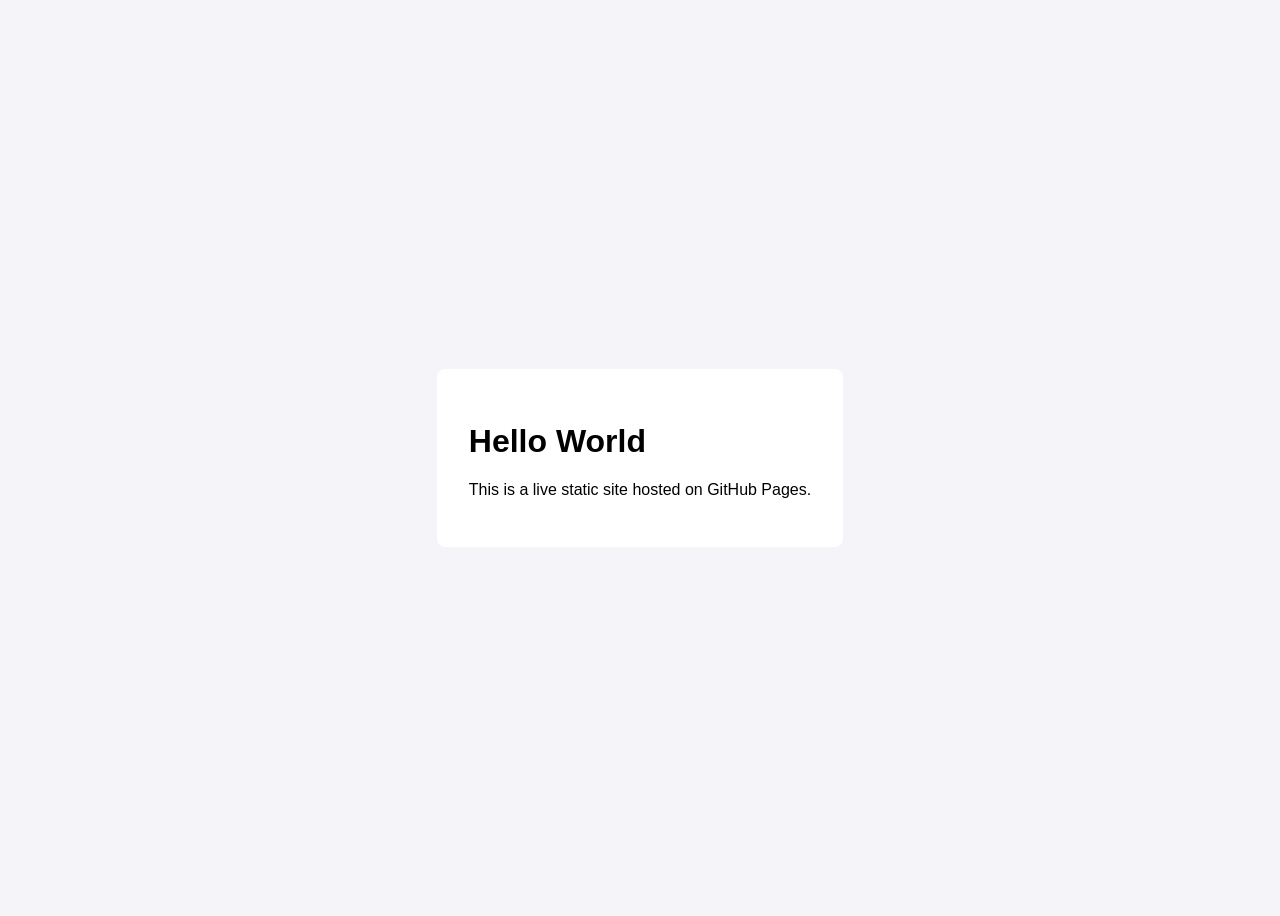
==== index.html @ 9f0b7805 "Add initial HTML structure for personal project" ====
<!DOCTYPE html>
<html>
<head>
    <title>Personal Project Space</title>
    <style>
        body { font-family: sans-serif; display: flex; justify-content: center; align-items: center; height: 100vh; background: #f4f4f9; }
        .card { background: white; padding: 2rem; border-radius: 8px; shadow: 0 4px 6px rgba(0,0,0,0.1); }
    </style>
</head>
<body>
    <div class="card">
        <h1>Hello World</h1>
        <p>This is a live static site hosted on GitHub Pages.</p>
    </div>
</body>
</html>
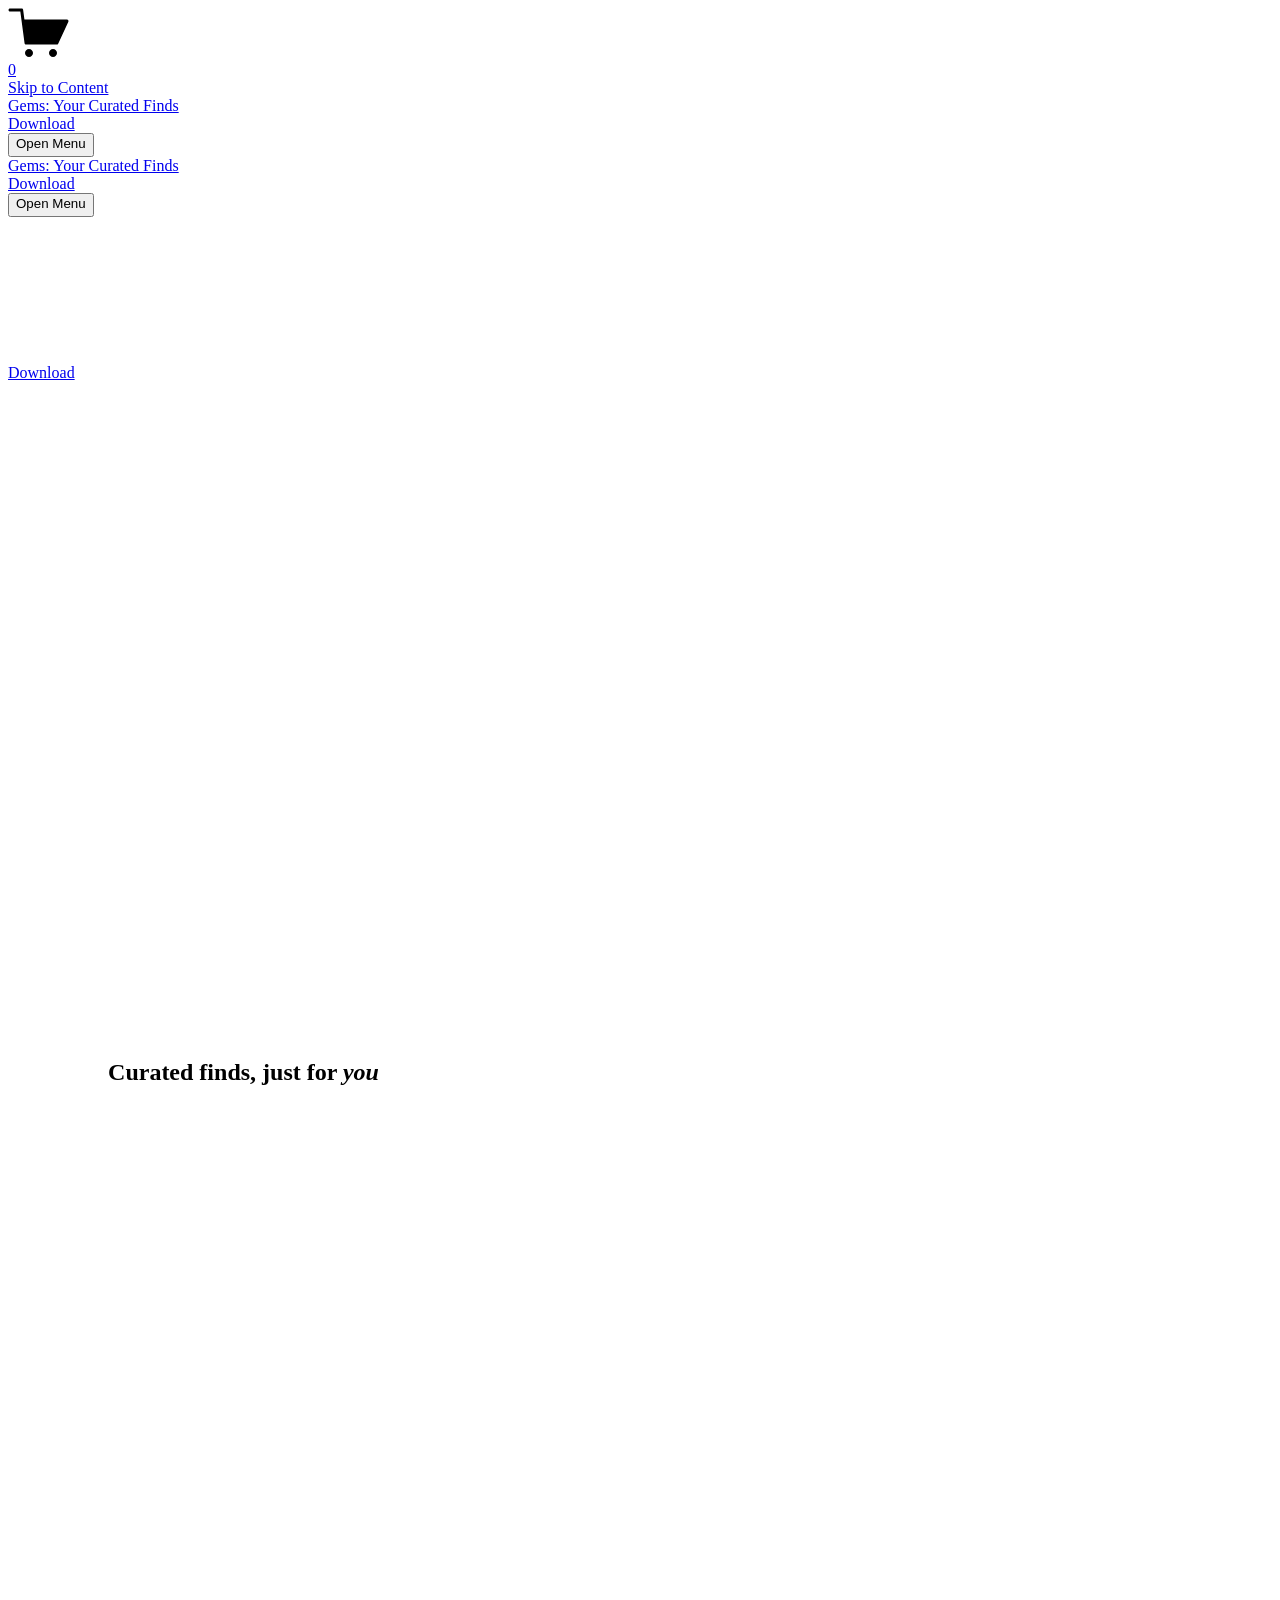
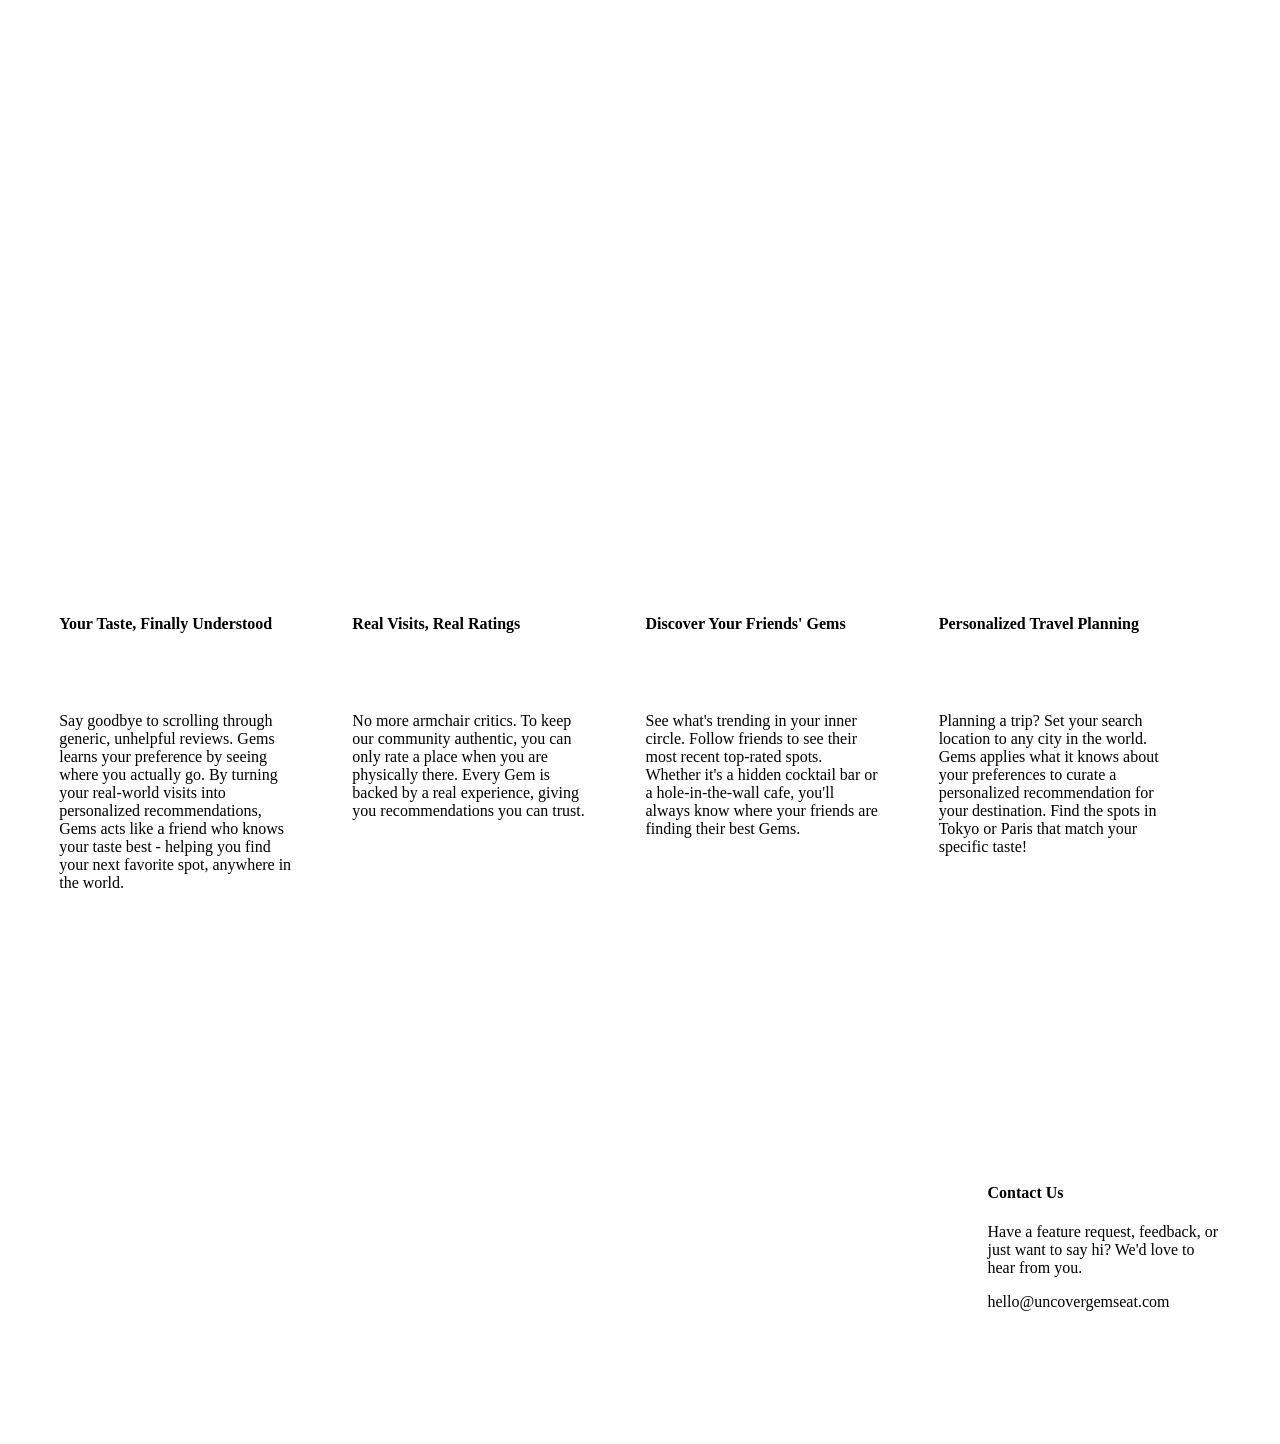
==== commit be5a72af: "Rename Gems_ Your Curated Finds.html to index.html" ====
--- a/index.html
+++ b/index.html
@@ -1,16 +1,2685 @@
 <!DOCTYPE html>
-<html>
-<head>
-    <title>Personal Project Space</title>
+<!-- saved from url=(0014)about:internet -->
+<html xmlns:og="http://opengraphprotocol.org/schema/" xmlns:fb="http://www.facebook.com/2008/fbml" lang="en-US" class="yui3-js-enabled js flexbox canvas canvastext webgl no-touch hashchange history draganddrop rgba hsla multiplebgs backgroundsize borderimage borderradius boxshadow textshadow opacity cssanimations csscolumns cssgradients cssreflections csstransforms no-csstransforms3d csstransitions video audio svg inlinesvg svgclippaths" style="scroll-behavior: smooth;"><head><meta http-equiv="Content-Type" content="text/html; charset=UTF-8">
+    <meta http-equiv="X-UA-Compatible" content="IE=edge,chrome=1">
+    <meta name="viewport" content="width=device-width, initial-scale=1">
+    <!-- This is Squarespace. --><!-- viola-cylinder-gfab -->
+<!--<base href="">--><base href=".">
+
+<title>Gems: Your Curated Finds</title>
+<meta http-equiv="Accept-CH" content="Sec-CH-UA-Platform-Version, Sec-CH-UA-Model"><link rel="icon" type="image/x-icon" href="https://assets.squarespace.com/universal/default-favicon.ico">
+<link rel="canonical" href="https://www.uncovergemseat.com/">
+<meta property="og:site_name" content="Gems: Your Curated Finds">
+<meta property="og:title" content="Gems: Your Curated Finds">
+<meta property="og:url" content="https://www.uncovergemseat.com">
+<meta property="og:type" content="website">
+<meta itemprop="name" content="Gems: Your Curated Finds">
+<meta itemprop="url" content="https://www.uncovergemseat.com">
+<meta name="twitter:title" content="Gems: Your Curated Finds">
+<meta name="twitter:url" content="https://www.uncovergemseat.com">
+<meta name="twitter:card" content="summary">
+<meta name="description" content="">
+<link rel="preconnect" href="https://images.squarespace-cdn.com/">
+<script type="text/javascript" crossorigin="anonymous" defer="true" nomodule="nomodule" src="./Gems_ Your Curated Finds_files/legacy.js"></script>
+<script type="text/javascript" crossorigin="anonymous" defer="true" src="./Gems_ Your Curated Finds_files/modern.js"></script>
+<script data-name="static-context">Static = window.Static || {}; Static.SQUARESPACE_CONTEXT = {"betaFeatureFlags":["override_block_styles","scripts_defer","i18n_beta_website_locales","new_stacked_index","marketing_automations","member_areas_feature","campaigns_discount_section_in_automations","campaigns_merch_state","enable_modernized_pdp_m3_fluid","campaigns_thumbnail_layout","nested_categories","supports_versioned_template_assets","campaigns_discount_section_in_blasts","enable_form_submission_trigger","campaigns_import_discounts","campaigns_table_v2","contacts_and_campaigns_redesign","modernized-pdp-m2-enabled","marketing_landing_page","enable_modernized_pdp_m3_layout_ux","campaigns_new_image_layout_picker"],"facebookAppId":"314192535267336","facebookApiVersion":"v6.0","rollups":{"squarespace-announcement-bar":{"js":"//assets.squarespace.com/universal/scripts-compressed/announcement-bar-7d23b797b928ad79-min.en-US.js"},"squarespace-audio-player":{"css":"//assets.squarespace.com/universal/styles-compressed/audio-player-b05f5197a871c566-min.en-US.css","js":"//assets.squarespace.com/universal/scripts-compressed/audio-player-c60bb2be73b38499-min.en-US.js"},"squarespace-blog-collection-list":{"css":"//assets.squarespace.com/universal/styles-compressed/blog-collection-list-b4046463b72f34e2-min.en-US.css","js":"//assets.squarespace.com/universal/scripts-compressed/blog-collection-list-15fe8e2040ce7dfd-min.en-US.js"},"squarespace-calendar-block-renderer":{"css":"//assets.squarespace.com/universal/styles-compressed/calendar-block-renderer-c3fef2a497c8e56b-min.en-US.css","js":"//assets.squarespace.com/universal/scripts-compressed/calendar-block-renderer-7a7aa8ffdf04fbd6-min.en-US.js"},"squarespace-chartjs-helpers":{"css":"//assets.squarespace.com/universal/styles-compressed/chartjs-helpers-96b256171ee039c1-min.en-US.css","js":"//assets.squarespace.com/universal/scripts-compressed/chartjs-helpers-c8071a4b9e053ae8-min.en-US.js"},"squarespace-comments":{"css":"//assets.squarespace.com/universal/styles-compressed/comments-b49401c177b09d3a-min.en-US.css","js":"//assets.squarespace.com/universal/scripts-compressed/comments-bddefb890ea5dcc1-min.en-US.js"},"squarespace-custom-css-popup":{"css":"//assets.squarespace.com/universal/styles-compressed/custom-css-popup-1a480b1e385012d9-min.en-US.css","js":"//assets.squarespace.com/universal/scripts-compressed/custom-css-popup-8f03f5a99f0d2485-min.en-US.js"},"squarespace-dialog":{"css":"//assets.squarespace.com/universal/styles-compressed/dialog-86aacd645d83874c-min.en-US.css","js":"//assets.squarespace.com/universal/scripts-compressed/dialog-43af232b5b9f10e8-min.en-US.js"},"squarespace-events-collection":{"css":"//assets.squarespace.com/universal/styles-compressed/events-collection-c3fef2a497c8e56b-min.en-US.css","js":"//assets.squarespace.com/universal/scripts-compressed/events-collection-08c340e60b427cf7-min.en-US.js"},"squarespace-form-rendering-utils":{"js":"//assets.squarespace.com/universal/scripts-compressed/form-rendering-utils-ce344b8e4f2d2aad-min.en-US.js"},"squarespace-forms":{"css":"//assets.squarespace.com/universal/styles-compressed/forms-0afd3c6ac30bbab1-min.en-US.css","js":"//assets.squarespace.com/universal/scripts-compressed/forms-a9900fac37551bbd-min.en-US.js"},"squarespace-gallery-collection-list":{"css":"//assets.squarespace.com/universal/styles-compressed/gallery-collection-list-b4046463b72f34e2-min.en-US.css","js":"//assets.squarespace.com/universal/scripts-compressed/gallery-collection-list-8b143e186ac2fb87-min.en-US.js"},"squarespace-image-zoom":{"css":"//assets.squarespace.com/universal/styles-compressed/image-zoom-b4046463b72f34e2-min.en-US.css","js":"//assets.squarespace.com/universal/scripts-compressed/image-zoom-8cdcb4f2aa4cc393-min.en-US.js"},"squarespace-pinterest":{"css":"//assets.squarespace.com/universal/styles-compressed/pinterest-b4046463b72f34e2-min.en-US.css","js":"//assets.squarespace.com/universal/scripts-compressed/pinterest-ef1ddf1938bbe1ec-min.en-US.js"},"squarespace-popup-overlay":{"css":"//assets.squarespace.com/universal/styles-compressed/popup-overlay-b742b752f5880972-min.en-US.css","js":"//assets.squarespace.com/universal/scripts-compressed/popup-overlay-36ec2f78af4a09de-min.en-US.js"},"squarespace-product-quick-view":{"css":"//assets.squarespace.com/universal/styles-compressed/product-quick-view-0afd3c6ac30bbab1-min.en-US.css","js":"//assets.squarespace.com/universal/scripts-compressed/product-quick-view-570abf235f2fb02f-min.en-US.js"},"squarespace-products-collection-item-v2":{"css":"//assets.squarespace.com/universal/styles-compressed/products-collection-item-v2-b4046463b72f34e2-min.en-US.css","js":"//assets.squarespace.com/universal/scripts-compressed/products-collection-item-v2-cde985e705f7f8f3-min.en-US.js"},"squarespace-products-collection-list-v2":{"css":"//assets.squarespace.com/universal/styles-compressed/products-collection-list-v2-b4046463b72f34e2-min.en-US.css","js":"//assets.squarespace.com/universal/scripts-compressed/products-collection-list-v2-3ad779aab89e1fdd-min.en-US.js"},"squarespace-search-page":{"css":"//assets.squarespace.com/universal/styles-compressed/search-page-90a67fc09b9b32c6-min.en-US.css","js":"//assets.squarespace.com/universal/scripts-compressed/search-page-e7552dee9c46a35f-min.en-US.js"},"squarespace-search-preview":{"js":"//assets.squarespace.com/universal/scripts-compressed/search-preview-652967ae9419c5e6-min.en-US.js"},"squarespace-simple-liking":{"css":"//assets.squarespace.com/universal/styles-compressed/simple-liking-701bf8bbc05ec6aa-min.en-US.css","js":"//assets.squarespace.com/universal/scripts-compressed/simple-liking-920708d91ca1d6da-min.en-US.js"},"squarespace-social-buttons":{"css":"//assets.squarespace.com/universal/styles-compressed/social-buttons-95032e5fa98e47a5-min.en-US.css","js":"//assets.squarespace.com/universal/scripts-compressed/social-buttons-1cde5dc3ac3f3630-min.en-US.js"},"squarespace-tourdates":{"css":"//assets.squarespace.com/universal/styles-compressed/tourdates-b4046463b72f34e2-min.en-US.css","js":"//assets.squarespace.com/universal/scripts-compressed/tourdates-fe17d9f37d1b39bd-min.en-US.js"},"squarespace-website-overlays-manager":{"css":"//assets.squarespace.com/universal/styles-compressed/website-overlays-manager-07ea5a4e004e6710-min.en-US.css","js":"//assets.squarespace.com/universal/scripts-compressed/website-overlays-manager-630f95445a578b38-min.en-US.js"}},"pageType":2,"website":{"id":"69f50d1824ce00499af1d513","identifier":"viola-cylinder-gfab","websiteType":1,"contentModifiedOn":1777667902451,"cloneable":false,"hasBeenCloneable":false,"siteStatus":{},"language":"en-US","translationLocale":"en-US","formattingLocale":"en-US","timeZone":"America/Los_Angeles","machineTimeZoneOffset":-25200000,"timeZoneOffset":-25200000,"timeZoneAbbr":"PDT","siteTitle":"Gems: Your Curated Finds","fullSiteTitle":"Gems: Your Curated Finds","siteDescription":"","mobileLogoImageId":"69f50ed830530a5734600e39","shareButtonOptions":{"8":true,"6":true,"3":true,"2":true,"7":true,"4":true,"1":true},"mobileLogoImageUrl":"//images.squarespace-cdn.com/content/v1/69f50d1824ce00499af1d513/22fb3a89-f0c6-425c-b8d4-2f3e11746e46/Gems_Logo_transparent.png","authenticUrl":"https://www.uncovergemseat.com","internalUrl":"https://viola-cylinder-gfab.squarespace.com","baseUrl":"https://www.uncovergemseat.com","primaryDomain":"www.uncovergemseat.com","sslSetting":3,"isHstsEnabled":true,"socialAccounts":[{"serviceId":85,"addedOn":1777667353211,"profileUrl":"http://x.com/squarespace","iconEnabled":true,"serviceName":"x-formerly-twitter-unauth"},{"serviceId":64,"addedOn":1777667353224,"profileUrl":"http://instagram.com/squarespace","iconEnabled":true,"serviceName":"instagram-unauth"},{"serviceId":60,"addedOn":1777667353236,"profileUrl":"http://facebook.com/squarespace","iconEnabled":true,"serviceName":"facebook-unauth"}],"typekitId":"","statsMigrated":false,"imageMetadataProcessingEnabled":false,"screenshotId":"d3da1aad2fbcd0cec66aa89d12c8027a83a9fe1cb824df967d8223594195820f","captchaSettings":{"enabledForDonations":false},"showOwnerLogin":false},"websiteSettings":{"id":"69f50d1924ce00499af1d517","websiteId":"69f50d1824ce00499af1d513","subjects":[],"country":"US","state":"CA","simpleLikingEnabled":true,"mobileInfoBarSettings":{"isContactEmailEnabled":false,"isContactPhoneNumberEnabled":false,"isLocationEnabled":false,"isBusinessHoursEnabled":false},"announcementBarSettings":{},"commentLikesAllowed":true,"commentAnonAllowed":true,"commentThreaded":true,"commentApprovalRequired":false,"commentAvatarsOn":true,"commentSortType":2,"commentFlagThreshold":0,"commentFlagsAllowed":true,"commentEnableByDefault":true,"commentDisableAfterDaysDefault":0,"disqusShortname":"","commentsEnabled":false,"storeSettings":{"returnPolicy":null,"termsOfService":null,"privacyPolicy":null,"expressCheckout":false,"continueShoppingLinkUrl":"/","useLightCart":false,"showNoteField":false,"shippingCountryDefaultValue":"US","billToShippingDefaultValue":false,"showShippingPhoneNumber":true,"isShippingPhoneRequired":false,"showBillingPhoneNumber":true,"isBillingPhoneRequired":false,"currenciesSupported":["USD","CAD","GBP","AUD","EUR","CHF","NOK","SEK","DKK","NZD","SGD","MXN","HKD","CZK","ILS","MYR","RUB","PHP","PLN","THB","BRL","ARS","COP","IDR","INR","JPY","ZAR","KRW"],"defaultCurrency":"USD","selectedCurrency":"USD","measurementStandard":1,"showCustomCheckoutForm":false,"checkoutPageMarketingOptInEnabled":true,"enableMailingListOptInByDefault":false,"sameAsRetailLocation":false,"merchandisingSettings":{"scarcityEnabledOnProductItems":false,"scarcityEnabledOnProductBlocks":false,"scarcityMessageType":"DEFAULT_SCARCITY_MESSAGE","scarcityThreshold":10,"multipleQuantityAllowedForServices":true,"restockNotificationsEnabled":false,"restockNotificationsMailingListSignUpEnabled":false,"relatedProductsEnabled":false,"relatedProductsOrdering":"random","soldOutVariantsDropdownDisabled":false,"productComposerOptedIn":false,"productComposerABTestOptedOut":false,"productReviewsEnabled":false},"minimumOrderSubtotalEnabled":false,"minimumOrderSubtotal":{"currency":"USD","value":"0.00"},"addToCartConfirmationType":2,"isLive":false,"multipleQuantityAllowedForServices":true},"useEscapeKeyToLogin":false,"ssBadgeType":1,"ssBadgePosition":4,"ssBadgeVisibility":1,"ssBadgeDevices":1,"pinterestOverlayOptions":{"mode":"disabled"},"userAccountsSettings":{"loginAllowed":true,"signupAllowed":true}},"cookieSettings":{"isCookieBannerEnabled":false,"isRestrictiveCookiePolicyEnabled":false,"cookieBannerText":"","cookieBannerTheme":"","cookieBannerVariant":"","cookieBannerPosition":"","cookieBannerCtaVariant":"","cookieBannerCtaText":"","cookieBannerAcceptType":"OPT_IN","cookieBannerOptOutCtaText":"","cookieBannerHasOptOut":false,"cookieBannerHasManageCookies":true,"cookieBannerManageCookiesLabel":"","cookieBannerSavedPreferencesText":"","cookieBannerSavedPreferencesLayout":"PILL"},"websiteCloneable":false,"collection":{"title":"Home","id":"69f50d1924ce00499af1d584","fullUrl":"/","type":10,"permissionType":1},"subscribed":false,"appDomain":"squarespace.com","templateTweakable":true,"tweakJSON":{"form-use-theme-colors":"true","header-logo-height":"50px","header-mobile-logo-max-height":"30px","header-vert-padding":"1.4vw","header-width":"Full","maxPageWidth":"3000px","mobile-header-vert-padding":"6vw","pagePadding":"2vw","tweak-blog-alternating-side-by-side-image-aspect-ratio":"1:1 Square","tweak-blog-alternating-side-by-side-image-spacing":"6%","tweak-blog-alternating-side-by-side-meta-spacing":"20px","tweak-blog-alternating-side-by-side-primary-meta":"Categories","tweak-blog-alternating-side-by-side-read-more-spacing":"20px","tweak-blog-alternating-side-by-side-secondary-meta":"Date","tweak-blog-basic-grid-columns":"2","tweak-blog-basic-grid-image-aspect-ratio":"3:2 Standard","tweak-blog-basic-grid-image-spacing":"20px","tweak-blog-basic-grid-meta-spacing":"10px","tweak-blog-basic-grid-primary-meta":"Date","tweak-blog-basic-grid-read-more-spacing":"20px","tweak-blog-basic-grid-secondary-meta":"Categories","tweak-blog-item-custom-width":"75","tweak-blog-item-show-author-profile":"false","tweak-blog-item-width":"Medium","tweak-blog-masonry-columns":"2","tweak-blog-masonry-horizontal-spacing":"30px","tweak-blog-masonry-image-spacing":"20px","tweak-blog-masonry-meta-spacing":"20px","tweak-blog-masonry-primary-meta":"Categories","tweak-blog-masonry-read-more-spacing":"20px","tweak-blog-masonry-secondary-meta":"Date","tweak-blog-masonry-vertical-spacing":"30px","tweak-blog-side-by-side-image-aspect-ratio":"1:1 Square","tweak-blog-side-by-side-image-spacing":"6%","tweak-blog-side-by-side-meta-spacing":"20px","tweak-blog-side-by-side-primary-meta":"Categories","tweak-blog-side-by-side-read-more-spacing":"20px","tweak-blog-side-by-side-secondary-meta":"Date","tweak-blog-single-column-image-spacing":"50px","tweak-blog-single-column-meta-spacing":"0px","tweak-blog-single-column-primary-meta":"Date","tweak-blog-single-column-read-more-spacing":"0px","tweak-blog-single-column-secondary-meta":"Categories","tweak-events-stacked-show-thumbnails":"true","tweak-events-stacked-thumbnail-size":"3:2 Standard","tweak-fixed-header":"false","tweak-fixed-header-style":"Basic","tweak-global-animations-animation-curve":"ease","tweak-global-animations-animation-delay":"1.0s","tweak-global-animations-animation-duration":"0.80s","tweak-global-animations-animation-style":"fade","tweak-global-animations-animation-type":"flex","tweak-global-animations-complexity-level":"detailed","tweak-global-animations-enabled":"true","tweak-portfolio-grid-basic-custom-height":"50","tweak-portfolio-grid-overlay-custom-height":"50","tweak-portfolio-hover-follow-acceleration":"10%","tweak-portfolio-hover-follow-animation-duration":"Fast","tweak-portfolio-hover-follow-animation-type":"Fade","tweak-portfolio-hover-follow-delimiter":"Bullet","tweak-portfolio-hover-follow-front":"false","tweak-portfolio-hover-follow-layout":"Inline","tweak-portfolio-hover-follow-size":"50","tweak-portfolio-hover-follow-text-spacing-x":"1.5","tweak-portfolio-hover-follow-text-spacing-y":"1.5","tweak-portfolio-hover-static-animation-duration":"Fast","tweak-portfolio-hover-static-animation-type":"Fade","tweak-portfolio-hover-static-delimiter":"Hyphen","tweak-portfolio-hover-static-front":"true","tweak-portfolio-hover-static-layout":"Inline","tweak-portfolio-hover-static-size":"50","tweak-portfolio-hover-static-text-spacing-x":"1.5","tweak-portfolio-hover-static-text-spacing-y":"1.5","tweak-portfolio-index-background-animation-duration":"Medium","tweak-portfolio-index-background-animation-type":"Fade","tweak-portfolio-index-background-custom-height":"50","tweak-portfolio-index-background-delimiter":"None","tweak-portfolio-index-background-height":"Large","tweak-portfolio-index-background-horizontal-alignment":"Center","tweak-portfolio-index-background-link-format":"Stacked","tweak-portfolio-index-background-persist":"false","tweak-portfolio-index-background-vertical-alignment":"Middle","tweak-portfolio-index-background-width":"Full","tweak-transparent-header":"true"},"templateId":"5c5a519771c10ba3470d8101","templateVersion":"7.1","pageFeatures":[1,2,4],"gmRenderKey":"QUl6YVN5Q0JUUk9xNkx1dkZfSUUxcjQ2LVQ0QWVUU1YtMGQ3bXk4","templateScriptsRootUrl":"https://static1.squarespace.com/static/vta/5c5a519771c10ba3470d8101/scripts/","impersonatedSession":false,"demoCollections":[],"tzData":{"zones":[[-480,"US","P%sT",null]],"rules":{"US":[[1967,2006,null,"Oct","lastSun","2:00","0","S"],[1987,2006,null,"Apr","Sun>=1","2:00","1:00","D"],[2007,"max",null,"Mar","Sun>=8","2:00","1:00","D"],[2007,"max",null,"Nov","Sun>=1","2:00","0","S"]]}},"showAnnouncementBar":false,"recaptchaEnterpriseContext":{"recaptchaEnterpriseSiteKey":"6LdDFQwjAAAAAPigEvvPgEVbb7QBm-TkVJdDTlAv"},"i18nContext":{"timeZoneData":{"id":"America/Los_Angeles","name":"Pacific Time"}},"env":"PRODUCTION","visitorFormContext":{"formFieldFormats":{"initialNameOrder":"GIVEN_FIRST","initialPhoneFormat":{"id":0,"type":"PHONE_NUMBER","country":"US","labelLocale":"en-US","fields":[{"type":"SEPARATOR","label":"(","identifier":"LeftParen","length":0,"required":false,"metadata":{}},{"type":"FIELD","label":"1","identifier":"1","length":3,"required":false,"metadata":{}},{"type":"SEPARATOR","label":")","identifier":"RightParen","length":0,"required":false,"metadata":{}},{"type":"SEPARATOR","label":" ","identifier":"Space","length":0,"required":false,"metadata":{}},{"type":"FIELD","label":"2","identifier":"2","length":3,"required":false,"metadata":{}},{"type":"SEPARATOR","label":"-","identifier":"Dash","length":0,"required":false,"metadata":{}},{"type":"FIELD","label":"3","identifier":"3","length":14,"required":false,"metadata":{}}]},"countries":[{"name":"Afghanistan","code":"AF","phoneCode":"+93"},{"name":"\u00C5land Islands","code":"AX","phoneCode":"+358"},{"name":"Albania","code":"AL","phoneCode":"+355"},{"name":"Algeria","code":"DZ","phoneCode":"+213"},{"name":"American Samoa","code":"AS","phoneCode":"+1"},{"name":"Andorra","code":"AD","phoneCode":"+376"},{"name":"Angola","code":"AO","phoneCode":"+244"},{"name":"Anguilla","code":"AI","phoneCode":"+1"},{"name":"Antigua & Barbuda","code":"AG","phoneCode":"+1"},{"name":"Argentina","code":"AR","phoneCode":"+54"},{"name":"Armenia","code":"AM","phoneCode":"+374"},{"name":"Aruba","code":"AW","phoneCode":"+297"},{"name":"Ascension Island","code":"AC","phoneCode":"+247"},{"name":"Australia","code":"AU","phoneCode":"+61"},{"name":"Austria","code":"AT","phoneCode":"+43"},{"name":"Azerbaijan","code":"AZ","phoneCode":"+994"},{"name":"Bahamas","code":"BS","phoneCode":"+1"},{"name":"Bahrain","code":"BH","phoneCode":"+973"},{"name":"Bangladesh","code":"BD","phoneCode":"+880"},{"name":"Barbados","code":"BB","phoneCode":"+1"},{"name":"Belarus","code":"BY","phoneCode":"+375"},{"name":"Belgium","code":"BE","phoneCode":"+32"},{"name":"Belize","code":"BZ","phoneCode":"+501"},{"name":"Benin","code":"BJ","phoneCode":"+229"},{"name":"Bermuda","code":"BM","phoneCode":"+1"},{"name":"Bhutan","code":"BT","phoneCode":"+975"},{"name":"Bolivia","code":"BO","phoneCode":"+591"},{"name":"Bosnia & Herzegovina","code":"BA","phoneCode":"+387"},{"name":"Botswana","code":"BW","phoneCode":"+267"},{"name":"Brazil","code":"BR","phoneCode":"+55"},{"name":"British Indian Ocean Territory","code":"IO","phoneCode":"+246"},{"name":"British Virgin Islands","code":"VG","phoneCode":"+1"},{"name":"Brunei","code":"BN","phoneCode":"+673"},{"name":"Bulgaria","code":"BG","phoneCode":"+359"},{"name":"Burkina Faso","code":"BF","phoneCode":"+226"},{"name":"Burundi","code":"BI","phoneCode":"+257"},{"name":"Cambodia","code":"KH","phoneCode":"+855"},{"name":"Cameroon","code":"CM","phoneCode":"+237"},{"name":"Canada","code":"CA","phoneCode":"+1"},{"name":"Cape Verde","code":"CV","phoneCode":"+238"},{"name":"Caribbean Netherlands","code":"BQ","phoneCode":"+599"},{"name":"Cayman Islands","code":"KY","phoneCode":"+1"},{"name":"Central African Republic","code":"CF","phoneCode":"+236"},{"name":"Chad","code":"TD","phoneCode":"+235"},{"name":"Chile","code":"CL","phoneCode":"+56"},{"name":"China","code":"CN","phoneCode":"+86"},{"name":"Christmas Island","code":"CX","phoneCode":"+61"},{"name":"Cocos (Keeling) Islands","code":"CC","phoneCode":"+61"},{"name":"Colombia","code":"CO","phoneCode":"+57"},{"name":"Comoros","code":"KM","phoneCode":"+269"},{"name":"Congo - Brazzaville","code":"CG","phoneCode":"+242"},{"name":"Congo - Kinshasa","code":"CD","phoneCode":"+243"},{"name":"Cook Islands","code":"CK","phoneCode":"+682"},{"name":"Costa Rica","code":"CR","phoneCode":"+506"},{"name":"C\u00F4te d\u2019Ivoire","code":"CI","phoneCode":"+225"},{"name":"Croatia","code":"HR","phoneCode":"+385"},{"name":"Cuba","code":"CU","phoneCode":"+53"},{"name":"Cura\u00E7ao","code":"CW","phoneCode":"+599"},{"name":"Cyprus","code":"CY","phoneCode":"+357"},{"name":"Czechia","code":"CZ","phoneCode":"+420"},{"name":"Denmark","code":"DK","phoneCode":"+45"},{"name":"Djibouti","code":"DJ","phoneCode":"+253"},{"name":"Dominica","code":"DM","phoneCode":"+1"},{"name":"Dominican Republic","code":"DO","phoneCode":"+1"},{"name":"Ecuador","code":"EC","phoneCode":"+593"},{"name":"Egypt","code":"EG","phoneCode":"+20"},{"name":"El Salvador","code":"SV","phoneCode":"+503"},{"name":"Equatorial Guinea","code":"GQ","phoneCode":"+240"},{"name":"Eritrea","code":"ER","phoneCode":"+291"},{"name":"Estonia","code":"EE","phoneCode":"+372"},{"name":"Eswatini","code":"SZ","phoneCode":"+268"},{"name":"Ethiopia","code":"ET","phoneCode":"+251"},{"name":"Falkland Islands","code":"FK","phoneCode":"+500"},{"name":"Faroe Islands","code":"FO","phoneCode":"+298"},{"name":"Fiji","code":"FJ","phoneCode":"+679"},{"name":"Finland","code":"FI","phoneCode":"+358"},{"name":"France","code":"FR","phoneCode":"+33"},{"name":"French Guiana","code":"GF","phoneCode":"+594"},{"name":"French Polynesia","code":"PF","phoneCode":"+689"},{"name":"Gabon","code":"GA","phoneCode":"+241"},{"name":"Gambia","code":"GM","phoneCode":"+220"},{"name":"Georgia","code":"GE","phoneCode":"+995"},{"name":"Germany","code":"DE","phoneCode":"+49"},{"name":"Ghana","code":"GH","phoneCode":"+233"},{"name":"Gibraltar","code":"GI","phoneCode":"+350"},{"name":"Greece","code":"GR","phoneCode":"+30"},{"name":"Greenland","code":"GL","phoneCode":"+299"},{"name":"Grenada","code":"GD","phoneCode":"+1"},{"name":"Guadeloupe","code":"GP","phoneCode":"+590"},{"name":"Guam","code":"GU","phoneCode":"+1"},{"name":"Guatemala","code":"GT","phoneCode":"+502"},{"name":"Guernsey","code":"GG","phoneCode":"+44"},{"name":"Guinea","code":"GN","phoneCode":"+224"},{"name":"Guinea-Bissau","code":"GW","phoneCode":"+245"},{"name":"Guyana","code":"GY","phoneCode":"+592"},{"name":"Haiti","code":"HT","phoneCode":"+509"},{"name":"Honduras","code":"HN","phoneCode":"+504"},{"name":"Hong Kong SAR China","code":"HK","phoneCode":"+852"},{"name":"Hungary","code":"HU","phoneCode":"+36"},{"name":"Iceland","code":"IS","phoneCode":"+354"},{"name":"India","code":"IN","phoneCode":"+91"},{"name":"Indonesia","code":"ID","phoneCode":"+62"},{"name":"Iran","code":"IR","phoneCode":"+98"},{"name":"Iraq","code":"IQ","phoneCode":"+964"},{"name":"Ireland","code":"IE","phoneCode":"+353"},{"name":"Isle of Man","code":"IM","phoneCode":"+44"},{"name":"Israel","code":"IL","phoneCode":"+972"},{"name":"Italy","code":"IT","phoneCode":"+39"},{"name":"Jamaica","code":"JM","phoneCode":"+1"},{"name":"Japan","code":"JP","phoneCode":"+81"},{"name":"Jersey","code":"JE","phoneCode":"+44"},{"name":"Jordan","code":"JO","phoneCode":"+962"},{"name":"Kazakhstan","code":"KZ","phoneCode":"+7"},{"name":"Kenya","code":"KE","phoneCode":"+254"},{"name":"Kiribati","code":"KI","phoneCode":"+686"},{"name":"Kosovo","code":"XK","phoneCode":"+383"},{"name":"Kuwait","code":"KW","phoneCode":"+965"},{"name":"Kyrgyzstan","code":"KG","phoneCode":"+996"},{"name":"Laos","code":"LA","phoneCode":"+856"},{"name":"Latvia","code":"LV","phoneCode":"+371"},{"name":"Lebanon","code":"LB","phoneCode":"+961"},{"name":"Lesotho","code":"LS","phoneCode":"+266"},{"name":"Liberia","code":"LR","phoneCode":"+231"},{"name":"Libya","code":"LY","phoneCode":"+218"},{"name":"Liechtenstein","code":"LI","phoneCode":"+423"},{"name":"Lithuania","code":"LT","phoneCode":"+370"},{"name":"Luxembourg","code":"LU","phoneCode":"+352"},{"name":"Macao SAR China","code":"MO","phoneCode":"+853"},{"name":"Madagascar","code":"MG","phoneCode":"+261"},{"name":"Malawi","code":"MW","phoneCode":"+265"},{"name":"Malaysia","code":"MY","phoneCode":"+60"},{"name":"Maldives","code":"MV","phoneCode":"+960"},{"name":"Mali","code":"ML","phoneCode":"+223"},{"name":"Malta","code":"MT","phoneCode":"+356"},{"name":"Marshall Islands","code":"MH","phoneCode":"+692"},{"name":"Martinique","code":"MQ","phoneCode":"+596"},{"name":"Mauritania","code":"MR","phoneCode":"+222"},{"name":"Mauritius","code":"MU","phoneCode":"+230"},{"name":"Mayotte","code":"YT","phoneCode":"+262"},{"name":"Mexico","code":"MX","phoneCode":"+52"},{"name":"Micronesia","code":"FM","phoneCode":"+691"},{"name":"Moldova","code":"MD","phoneCode":"+373"},{"name":"Monaco","code":"MC","phoneCode":"+377"},{"name":"Mongolia","code":"MN","phoneCode":"+976"},{"name":"Montenegro","code":"ME","phoneCode":"+382"},{"name":"Montserrat","code":"MS","phoneCode":"+1"},{"name":"Morocco","code":"MA","phoneCode":"+212"},{"name":"Mozambique","code":"MZ","phoneCode":"+258"},{"name":"Myanmar (Burma)","code":"MM","phoneCode":"+95"},{"name":"Namibia","code":"NA","phoneCode":"+264"},{"name":"Nauru","code":"NR","phoneCode":"+674"},{"name":"Nepal","code":"NP","phoneCode":"+977"},{"name":"Netherlands","code":"NL","phoneCode":"+31"},{"name":"New Caledonia","code":"NC","phoneCode":"+687"},{"name":"New Zealand","code":"NZ","phoneCode":"+64"},{"name":"Nicaragua","code":"NI","phoneCode":"+505"},{"name":"Niger","code":"NE","phoneCode":"+227"},{"name":"Nigeria","code":"NG","phoneCode":"+234"},{"name":"Niue","code":"NU","phoneCode":"+683"},{"name":"Norfolk Island","code":"NF","phoneCode":"+672"},{"name":"Northern Mariana Islands","code":"MP","phoneCode":"+1"},{"name":"North Korea","code":"KP","phoneCode":"+850"},{"name":"North Macedonia","code":"MK","phoneCode":"+389"},{"name":"Norway","code":"NO","phoneCode":"+47"},{"name":"Oman","code":"OM","phoneCode":"+968"},{"name":"Pakistan","code":"PK","phoneCode":"+92"},{"name":"Palau","code":"PW","phoneCode":"+680"},{"name":"Palestinian Territories","code":"PS","phoneCode":"+970"},{"name":"Panama","code":"PA","phoneCode":"+507"},{"name":"Papua New Guinea","code":"PG","phoneCode":"+675"},{"name":"Paraguay","code":"PY","phoneCode":"+595"},{"name":"Peru","code":"PE","phoneCode":"+51"},{"name":"Philippines","code":"PH","phoneCode":"+63"},{"name":"Poland","code":"PL","phoneCode":"+48"},{"name":"Portugal","code":"PT","phoneCode":"+351"},{"name":"Puerto Rico","code":"PR","phoneCode":"+1"},{"name":"Qatar","code":"QA","phoneCode":"+974"},{"name":"R\u00E9union","code":"RE","phoneCode":"+262"},{"name":"Romania","code":"RO","phoneCode":"+40"},{"name":"Russia","code":"RU","phoneCode":"+7"},{"name":"Rwanda","code":"RW","phoneCode":"+250"},{"name":"Samoa","code":"WS","phoneCode":"+685"},{"name":"San Marino","code":"SM","phoneCode":"+378"},{"name":"S\u00E3o Tom\u00E9 & Pr\u00EDncipe","code":"ST","phoneCode":"+239"},{"name":"Saudi Arabia","code":"SA","phoneCode":"+966"},{"name":"Senegal","code":"SN","phoneCode":"+221"},{"name":"Serbia","code":"RS","phoneCode":"+381"},{"name":"Seychelles","code":"SC","phoneCode":"+248"},{"name":"Sierra Leone","code":"SL","phoneCode":"+232"},{"name":"Singapore","code":"SG","phoneCode":"+65"},{"name":"Sint Maarten","code":"SX","phoneCode":"+1"},{"name":"Slovakia","code":"SK","phoneCode":"+421"},{"name":"Slovenia","code":"SI","phoneCode":"+386"},{"name":"Solomon Islands","code":"SB","phoneCode":"+677"},{"name":"Somalia","code":"SO","phoneCode":"+252"},{"name":"South Africa","code":"ZA","phoneCode":"+27"},{"name":"South Korea","code":"KR","phoneCode":"+82"},{"name":"South Sudan","code":"SS","phoneCode":"+211"},{"name":"Spain","code":"ES","phoneCode":"+34"},{"name":"Sri Lanka","code":"LK","phoneCode":"+94"},{"name":"St. Barth\u00E9lemy","code":"BL","phoneCode":"+590"},{"name":"St. Helena","code":"SH","phoneCode":"+290"},{"name":"St. Kitts & Nevis","code":"KN","phoneCode":"+1"},{"name":"St. Lucia","code":"LC","phoneCode":"+1"},{"name":"St. Martin","code":"MF","phoneCode":"+590"},{"name":"St. Pierre & Miquelon","code":"PM","phoneCode":"+508"},{"name":"St. Vincent & Grenadines","code":"VC","phoneCode":"+1"},{"name":"Sudan","code":"SD","phoneCode":"+249"},{"name":"Suriname","code":"SR","phoneCode":"+597"},{"name":"Svalbard & Jan Mayen","code":"SJ","phoneCode":"+47"},{"name":"Sweden","code":"SE","phoneCode":"+46"},{"name":"Switzerland","code":"CH","phoneCode":"+41"},{"name":"Syria","code":"SY","phoneCode":"+963"},{"name":"Taiwan","code":"TW","phoneCode":"+886"},{"name":"Tajikistan","code":"TJ","phoneCode":"+992"},{"name":"Tanzania","code":"TZ","phoneCode":"+255"},{"name":"Thailand","code":"TH","phoneCode":"+66"},{"name":"Timor-Leste","code":"TL","phoneCode":"+670"},{"name":"Togo","code":"TG","phoneCode":"+228"},{"name":"Tokelau","code":"TK","phoneCode":"+690"},{"name":"Tonga","code":"TO","phoneCode":"+676"},{"name":"Trinidad & Tobago","code":"TT","phoneCode":"+1"},{"name":"Tristan da Cunha","code":"TA","phoneCode":"+290"},{"name":"Tunisia","code":"TN","phoneCode":"+216"},{"name":"T\u00FCrkiye","code":"TR","phoneCode":"+90"},{"name":"Turkmenistan","code":"TM","phoneCode":"+993"},{"name":"Turks & Caicos Islands","code":"TC","phoneCode":"+1"},{"name":"Tuvalu","code":"TV","phoneCode":"+688"},{"name":"U.S. Virgin Islands","code":"VI","phoneCode":"+1"},{"name":"Uganda","code":"UG","phoneCode":"+256"},{"name":"Ukraine","code":"UA","phoneCode":"+380"},{"name":"United Arab Emirates","code":"AE","phoneCode":"+971"},{"name":"United Kingdom","code":"GB","phoneCode":"+44"},{"name":"United States","code":"US","phoneCode":"+1"},{"name":"Uruguay","code":"UY","phoneCode":"+598"},{"name":"Uzbekistan","code":"UZ","phoneCode":"+998"},{"name":"Vanuatu","code":"VU","phoneCode":"+678"},{"name":"Vatican City","code":"VA","phoneCode":"+39"},{"name":"Venezuela","code":"VE","phoneCode":"+58"},{"name":"Vietnam","code":"VN","phoneCode":"+84"},{"name":"Wallis & Futuna","code":"WF","phoneCode":"+681"},{"name":"Western Sahara","code":"EH","phoneCode":"+212"},{"name":"Yemen","code":"YE","phoneCode":"+967"},{"name":"Zambia","code":"ZM","phoneCode":"+260"},{"name":"Zimbabwe","code":"ZW","phoneCode":"+263"}],"initialAddressFormat":{"id":0,"type":"ADDRESS","country":"US","labelLocale":"en","fields":[{"type":"FIELD","label":"Address Line 1","identifier":"Line1","length":0,"required":true,"metadata":{"autocomplete":"address-line1"}},{"type":"SEPARATOR","label":"\n","identifier":"Newline","length":0,"required":false,"metadata":{}},{"type":"FIELD","label":"Address Line 2","identifier":"Line2","length":0,"required":false,"metadata":{"autocomplete":"address-line2"}},{"type":"SEPARATOR","label":"\n","identifier":"Newline","length":0,"required":false,"metadata":{}},{"type":"FIELD","label":"City","identifier":"City","length":0,"required":true,"metadata":{"autocomplete":"address-level2"}},{"type":"SEPARATOR","label":",","identifier":"Comma","length":0,"required":false,"metadata":{}},{"type":"SEPARATOR","label":" ","identifier":"Space","length":0,"required":false,"metadata":{}},{"type":"FIELD","label":"State","identifier":"State","length":0,"required":true,"metadata":{"autocomplete":"address-level1"}},{"type":"SEPARATOR","label":" ","identifier":"Space","length":0,"required":false,"metadata":{}},{"type":"FIELD","label":"ZIP Code","identifier":"Zip","length":0,"required":true,"metadata":{"autocomplete":"postal-code"}}]}},"localizedStrings":{"validation":{"noValidSelection":"A valid selection must be made.","invalidUrl":"Must be a valid URL.","stringTooLong":"Value should have a length no longer than {0}.","containsInvalidKey":"{0} contains an invalid key.","invalidTwitterUsername":"Must be a valid Twitter username.","valueOutsideRange":"Value must be in the range {0} to {1}.","invalidPassword":"Passwords should not contain whitespace.","missingRequiredSubfields":"{0} is missing required subfields: {1}","invalidCurrency":"Currency value should be formatted like 1234 or 123.99.","invalidMapSize":"Value should contain exactly {0} elements.","subfieldsRequired":"All fields in {0} are required.","formSubmissionFailed":"Form submission failed. Review the following information: {0}.","invalidCountryCode":"Country code should have an optional plus and up to 4 digits.","invalidDate":"This is not a real date.","required":"{0} is required.","invalidStringLength":"Value should be {0} characters long.","invalidEmail":"Email addresses should follow the format user@domain.com.","invalidListLength":"Value should be {0} elements long.","allEmpty":"Please fill out at least one form field.","missingRequiredQuestion":"Missing a required question.","invalidQuestion":"Contained an invalid question.","captchaFailure":"Captcha validation failed. Please try again.","stringTooShort":"Value should have a length of at least {0}.","invalid":"{0} is not valid.","formErrors":"Form Errors","containsInvalidValue":"{0} contains an invalid value.","invalidUnsignedNumber":"Numbers must contain only digits and no other characters.","invalidName":"Valid names contain only letters, numbers, spaces, ', or - characters."},"submit":"Submit","status":{"title":"{@} Block","learnMore":"Learn more"},"name":{"firstName":"First Name","lastName":"Last Name"},"lightbox":{"openForm":"Open Form"},"likert":{"agree":"Agree","stronglyDisagree":"Strongly Disagree","disagree":"Disagree","stronglyAgree":"Strongly Agree","neutral":"Neutral"},"time":{"am":"AM","second":"Second","pm":"PM","minute":"Minute","amPm":"AM/PM","hour":"Hour"},"notFound":"Form not found.","date":{"yyyy":"YYYY","year":"Year","mm":"MM","day":"Day","month":"Month","dd":"DD"},"phone":{"country":"Country","number":"Number","prefix":"Prefix","areaCode":"Area Code","line":"Line"},"submitError":"Unable to submit form. Please try again later.","address":{"stateProvince":"State/Province","country":"Country","zipPostalCode":"Zip/Postal Code","address2":"Address 2","address1":"Address 1","city":"City"},"email":{"signUp":"Sign up for news and updates"},"required":"(required)","invalidData":"Invalid form data."}}};</script><script type="text/javascript">SQUARESPACE_ROLLUPS = {};</script>
+<script>(function(rollups, name) { if (!rollups[name]) { rollups[name] = {}; } rollups[name].js = ["//assets.squarespace.com/universal/scripts-compressed/visitor-site-error-reporter-a38266454b6c35f7-min.en-US.js"]; })(SQUARESPACE_ROLLUPS, 'squarespace-visitor_site_error_reporter');</script>
+<script crossorigin="anonymous" src="./Gems_ Your Curated Finds_files/visitor-site-error-reporter-a38266454b6c35f7-min.en-US.js" defer=""></script><script>(function(rollups, name) { if (!rollups[name]) { rollups[name] = {}; } rollups[name].js = ["//assets.squarespace.com/universal/scripts-compressed/extract-css-runtime-10bc4466781a71ec-min.en-US.js"]; })(SQUARESPACE_ROLLUPS, 'squarespace-extract_css_runtime');</script>
+<script crossorigin="anonymous" src="./Gems_ Your Curated Finds_files/extract-css-runtime-10bc4466781a71ec-min.en-US.js" defer=""></script><script>(function(rollups, name) { if (!rollups[name]) { rollups[name] = {}; } rollups[name].js = ["//assets.squarespace.com/universal/scripts-compressed/extract-css-moment-js-vendor-6f2a1f6ec9a41489-min.en-US.js"]; })(SQUARESPACE_ROLLUPS, 'squarespace-extract_css_moment_js_vendor');</script>
+<script crossorigin="anonymous" src="./Gems_ Your Curated Finds_files/extract-css-moment-js-vendor-6f2a1f6ec9a41489-min.en-US.js" defer=""></script><script>(function(rollups, name) { if (!rollups[name]) { rollups[name] = {}; } rollups[name].js = ["//assets.squarespace.com/universal/scripts-compressed/cldr-resource-pack-497d1337e70309e7-min.en-US.js"]; })(SQUARESPACE_ROLLUPS, 'squarespace-cldr_resource_pack');</script>
+<script crossorigin="anonymous" src="./Gems_ Your Curated Finds_files/cldr-resource-pack-497d1337e70309e7-min.en-US.js" defer=""></script><script>(function(rollups, name) { if (!rollups[name]) { rollups[name] = {}; } rollups[name].js = ["//assets.squarespace.com/universal/scripts-compressed/common-vendors-stable-b8d716935110c7b2-min.en-US.js"]; })(SQUARESPACE_ROLLUPS, 'squarespace-common_vendors_stable');</script>
+<script crossorigin="anonymous" src="./Gems_ Your Curated Finds_files/common-vendors-stable-b8d716935110c7b2-min.en-US.js" defer=""></script><script>(function(rollups, name) { if (!rollups[name]) { rollups[name] = {}; } rollups[name].js = ["//assets.squarespace.com/universal/scripts-compressed/common-vendors-f5cb7345bc4618dc-min.en-US.js"]; })(SQUARESPACE_ROLLUPS, 'squarespace-common_vendors');</script>
+<script crossorigin="anonymous" src="./Gems_ Your Curated Finds_files/common-vendors-f5cb7345bc4618dc-min.en-US.js" defer=""></script><script>(function(rollups, name) { if (!rollups[name]) { rollups[name] = {}; } rollups[name].js = ["//assets.squarespace.com/universal/scripts-compressed/common-2902c6f14b6ecb8e-min.en-US.js"]; })(SQUARESPACE_ROLLUPS, 'squarespace-common');</script>
+<script crossorigin="anonymous" src="./Gems_ Your Curated Finds_files/common-2902c6f14b6ecb8e-min.en-US.js" defer=""></script><script>(function(rollups, name) { if (!rollups[name]) { rollups[name] = {}; } rollups[name].js = ["//assets.squarespace.com/universal/scripts-compressed/user-account-core-448d7d9e98b0651c-min.en-US.js"]; })(SQUARESPACE_ROLLUPS, 'squarespace-user_account_core');</script>
+<script crossorigin="anonymous" src="./Gems_ Your Curated Finds_files/user-account-core-448d7d9e98b0651c-min.en-US.js" defer=""></script><script>(function(rollups, name) { if (!rollups[name]) { rollups[name] = {}; } rollups[name].css = ["//assets.squarespace.com/universal/styles-compressed/user-account-core-26ba6780417ce392-min.en-US.css"]; })(SQUARESPACE_ROLLUPS, 'squarespace-user_account_core');</script>
+<link rel="stylesheet" type="text/css" href="./Gems_ Your Curated Finds_files/user-account-core-26ba6780417ce392-min.en-US.css"><script>(function(rollups, name) { if (!rollups[name]) { rollups[name] = {}; } rollups[name].js = ["//assets.squarespace.com/universal/scripts-compressed/performance-d36cba2673ff170b-min.en-US.js"]; })(SQUARESPACE_ROLLUPS, 'squarespace-performance');</script>
+<script crossorigin="anonymous" src="./Gems_ Your Curated Finds_files/performance-d36cba2673ff170b-min.en-US.js" defer=""></script><link rel="stylesheet" type="text/css" href="./Gems_ Your Curated Finds_files/website.components.html.styles.css"><link rel="stylesheet" type="text/css" href="./Gems_ Your Curated Finds_files/website.components.imageFluid.styles.css"><script defer="" src="./Gems_ Your Curated Finds_files/image-effect-parallax.js"></script><script defer="" src="./Gems_ Your Curated Finds_files/image-effect-refracted-lines.js"></script><script defer="" src="./Gems_ Your Curated Finds_files/image-effect-liquid.js"></script><script defer="" src="./Gems_ Your Curated Finds_files/website.components.html.visitor.js"></script><script defer="" src="./Gems_ Your Curated Finds_files/website.components.imageFluid.shared.constants.js"></script><script defer="" src="./Gems_ Your Curated Finds_files/9882.js"></script><script defer="" src="./Gems_ Your Curated Finds_files/8018.js"></script><script defer="" src="./Gems_ Your Curated Finds_files/748.js"></script><script defer="" src="./Gems_ Your Curated Finds_files/image-effect-film-grain.js"></script><script defer="" src="./Gems_ Your Curated Finds_files/image-effect-refracted-circles.js"></script><script defer="" src="./Gems_ Your Curated Finds_files/website.components.imageFluid.visitor.js"></script><script type="application/ld+json">{"url":"https://www.uncovergemseat.com","name":"Gems: Your Curated Finds","description":"","@context":"http://schema.org","@type":"WebSite"}</script><link rel="stylesheet" type="text/css" href="./Gems_ Your Curated Finds_files/site.css"><script>Static.COOKIE_BANNER_CAPABLE = true;</script>
+<!-- End of Squarespace Headers -->
+    
+      <link rel="stylesheet" type="text/css" href="./Gems_ Your Curated Finds_files/static.css">
+    
+  <link rel="stylesheet" type="text/css" href="./Gems_ Your Curated Finds_files/6d80fa01db20c41f-min.en-US.css"></head>
+
+  <body id="collection-69f50d1924ce00499af1d584" class="tweak-blog-alternating-side-by-side-width-full tweak-blog-alternating-side-by-side-image-aspect-ratio-11-square tweak-blog-alternating-side-by-side-text-alignment-left tweak-blog-alternating-side-by-side-read-more-style-show tweak-blog-alternating-side-by-side-image-text-alignment-middle tweak-blog-alternating-side-by-side-delimiter-bullet tweak-blog-alternating-side-by-side-meta-position-top tweak-blog-alternating-side-by-side-primary-meta-categories tweak-blog-alternating-side-by-side-secondary-meta-date tweak-blog-alternating-side-by-side-excerpt-show image-block-poster-text-alignment-center image-block-card-content-position-center image-block-card-text-alignment-left image-block-overlap-content-position-center image-block-overlap-text-alignment-left image-block-collage-content-position-center image-block-collage-text-alignment-left image-block-stack-text-alignment-left form-use-theme-colors form-field-style-outline form-field-shape-square form-field-border-bottom form-field-checkbox-type-icon form-field-checkbox-fill-outline form-field-checkbox-color-normal form-field-checkbox-shape-square form-field-checkbox-layout-stack form-field-radio-type-icon form-field-radio-fill-outline form-field-radio-color-normal form-field-radio-shape-square form-field-radio-layout-stack form-field-survey-fill-outline form-field-survey-color-normal form-field-survey-shape-square form-field-hover-focus-outline form-submit-button-style-ellipsis tweak-global-animations-enabled tweak-global-animations-complexity-level-detailed tweak-global-animations-animation-style-fade tweak-global-animations-animation-type-flex tweak-global-animations-animation-curve-ease tweak-blog-masonry-width-full tweak-blog-masonry-text-alignment-left tweak-blog-masonry-primary-meta-categories tweak-blog-masonry-secondary-meta-date tweak-blog-masonry-meta-position-top tweak-blog-masonry-read-more-style-show tweak-blog-masonry-delimiter-space tweak-blog-masonry-image-placement-above tweak-blog-masonry-excerpt-show tweak-portfolio-grid-overlay-width-full tweak-portfolio-grid-overlay-height-large tweak-portfolio-grid-overlay-image-aspect-ratio-11-square tweak-portfolio-grid-overlay-text-placement-center tweak-portfolio-grid-overlay-show-text-after-hover tweak-blog-single-column-width-full tweak-blog-single-column-text-alignment-center tweak-blog-single-column-image-placement-above tweak-blog-single-column-delimiter-bullet tweak-blog-single-column-read-more-style-show tweak-blog-single-column-primary-meta-date tweak-blog-single-column-secondary-meta-categories tweak-blog-single-column-meta-position-top tweak-blog-single-column-content-title-only header-width-full tweak-transparent-header  tweak-fixed-header-style-basic tweak-blog-item-width-medium tweak-blog-item-text-alignment-center tweak-blog-item-meta-position-above-title tweak-blog-item-show-categories tweak-blog-item-show-date   tweak-blog-item-delimiter-bullet tweak-blog-side-by-side-width-full tweak-blog-side-by-side-image-placement-left tweak-blog-side-by-side-image-aspect-ratio-11-square tweak-blog-side-by-side-primary-meta-categories tweak-blog-side-by-side-secondary-meta-date tweak-blog-side-by-side-meta-position-top tweak-blog-side-by-side-text-alignment-left tweak-blog-side-by-side-image-text-alignment-middle tweak-blog-side-by-side-read-more-style-show tweak-blog-side-by-side-delimiter-bullet tweak-blog-side-by-side-excerpt-show primary-button-style-solid primary-button-shape-square secondary-button-style-solid secondary-button-shape-square tertiary-button-style-outline tertiary-button-shape-underline tweak-events-stacked-width-full tweak-events-stacked-height-large  tweak-events-stacked-show-thumbnails tweak-events-stacked-thumbnail-size-32-standard tweak-events-stacked-date-style-with-text tweak-events-stacked-show-time tweak-events-stacked-show-location  tweak-events-stacked-show-excerpt  tweak-blog-basic-grid-width-inset tweak-blog-basic-grid-image-aspect-ratio-32-standard tweak-blog-basic-grid-text-alignment-left tweak-blog-basic-grid-delimiter-bullet tweak-blog-basic-grid-image-placement-above tweak-blog-basic-grid-read-more-style-show tweak-blog-basic-grid-primary-meta-date tweak-blog-basic-grid-secondary-meta-categories tweak-blog-basic-grid-excerpt-show tweak-portfolio-grid-basic-width-full tweak-portfolio-grid-basic-height-large tweak-portfolio-grid-basic-image-aspect-ratio-11-square tweak-portfolio-grid-basic-text-alignment-left tweak-portfolio-grid-basic-hover-effect-fade header-overlay-alignment-center tweak-portfolio-index-background-link-format-stacked tweak-portfolio-index-background-width-full tweak-portfolio-index-background-height-large  tweak-portfolio-index-background-vertical-alignment-middle tweak-portfolio-index-background-horizontal-alignment-center tweak-portfolio-index-background-delimiter-none tweak-portfolio-index-background-animation-type-fade tweak-portfolio-index-background-animation-duration-medium tweak-portfolio-hover-follow-layout-inline  tweak-portfolio-hover-follow-delimiter-bullet tweak-portfolio-hover-follow-animation-type-fade tweak-portfolio-hover-follow-animation-duration-fast tweak-portfolio-hover-static-layout-inline tweak-portfolio-hover-static-front tweak-portfolio-hover-static-delimiter-hyphen tweak-portfolio-hover-static-animation-type-fade tweak-portfolio-hover-static-animation-duration-fast hide-opentable-icons opentable-style-dark tweak-product-quick-view-button-style-floating tweak-product-quick-view-button-position-bottom tweak-product-quick-view-lightbox-excerpt-display-truncate tweak-product-quick-view-lightbox-show-arrows tweak-product-quick-view-lightbox-show-close-button tweak-product-quick-view-lightbox-controls-weight-light native-currency-code-usd collection-type-page collection-layout-default collection-69f50d1924ce00499af1d584 homepage mobile-style-available sqs-seven-one
+      
+        
+          
+        
+      
+     seven-one-global-animations" tabindex="-1" data-animation-state="booted">
+    <div id="siteWrapper" class="clearfix site-wrapper">
+      
+        <div id="floatingCart" class="floating-cart hidden">
+          <a href="https://www.uncovergemseat.com/cart" class="icon icon--stroke icon--fill icon--cart sqs-custom-cart">
+            <span class="Cart-inner">
+              
+
+
+
+  <svg class="icon icon--cart" width="61" height="49" viewBox="0 0 61 49">
+  <path fill-rule="evenodd" clip-rule="evenodd" d="M0.5 2C0.5 1.17157 1.17157 0.5 2 0.5H13.6362C14.3878 0.5 15.0234 1.05632 15.123 1.80135L16.431 11.5916H59C59.5122 11.5916 59.989 11.8529 60.2645 12.2847C60.54 12.7165 60.5762 13.2591 60.3604 13.7236L50.182 35.632C49.9361 36.1614 49.4054 36.5 48.8217 36.5H18.0453C17.2937 36.5 16.6581 35.9437 16.5585 35.1987L12.3233 3.5H2C1.17157 3.5 0.5 2.82843 0.5 2ZM16.8319 14.5916L19.3582 33.5H47.8646L56.6491 14.5916H16.8319Z"></path>
+  <path d="M18.589 35H49.7083L60 13H16L18.589 35Z"></path>
+  <path d="M21 49C23.2091 49 25 47.2091 25 45C25 42.7909 23.2091 41 21 41C18.7909 41 17 42.7909 17 45C17 47.2091 18.7909 49 21 49Z"></path>
+  <path d="M45 49C47.2091 49 49 47.2091 49 45C49 42.7909 47.2091 41 45 41C42.7909 41 41 42.7909 41 45C41 47.2091 42.7909 49 45 49Z"></path>
+</svg>
+
+              <div class="legacy-cart icon-cart-quantity">
+                <span class="sqs-cart-quantity">0</span>
+              </div>
+            </span>
+          </a>
+        </div>
+      
+
+      
+
+
+
+
+
+
+
+
+
+
+
+
+  <header data-test="header" id="header" class="
+      
+        
+          light
+        
+      
+      header theme-col--primary
+    " data-section-theme="light" data-controller="Header" data-current-styles="{
+                                                                                                                                                                                                                                                                                                                                                                                                                                                                                                                            &quot;layout&quot;: &quot;navRight&quot;,
+                                                                                                                                                                                                                                                                                                                                                                                                                                                                                                                            &quot;action&quot;: {
+                                                                                                                                                                                                                                                                                                                                                                                                                                                                                                                              &quot;href&quot;: &quot;https://apps.apple.com/us/app/gems-your-curated-finds/id6761341585&quot;,
+                                                                                                                                                                                                                                                                                                                                                                                                                                                                                                                              &quot;buttonText&quot;: &quot;Download&quot;,
+                                                                                                                                                                                                                                                                                                                                                                                                                                                                                                                              &quot;newWindow&quot;: true
+                                                                                                                                                                                                                                                                                                                                                                                                                                                                                                                            },
+                                                                                                                                                                                                                                                                                                                                                                                                                                                                                                                            &quot;showSocial&quot;: false,
+                                                                                                                                                                                                                                                                                                                                                                                                                                                                                                                            &quot;socialOptions&quot;: {
+                                                                                                                                                                                                                                                                                                                                                                                                                                                                                                                              &quot;socialBorderShape&quot;: &quot;none&quot;,
+                                                                                                                                                                                                                                                                                                                                                                                                                                                                                                                              &quot;socialBorderStyle&quot;: &quot;outline&quot;,
+                                                                                                                                                                                                                                                                                                                                                                                                                                                                                                                              &quot;socialBorderThickness&quot;: {
+                                                                                                                                                                                                                                                                                                                                                                                                                                                                                                                                &quot;unit&quot;: &quot;px&quot;,
+                                                                                                                                                                                                                                                                                                                                                                                                                                                                                                                                &quot;value&quot;: 1.0
+                                                                                                                                                                                                                                                                                                                                                                                                                                                                                                                              }
+                                                                                                                                                                                                                                                                                                                                                                                                                                                                                                                            },
+                                                                                                                                                                                                                                                                                                                                                                                                                                                                                                                            &quot;menuOverlayAnimation&quot;: &quot;fade&quot;,
+                                                                                                                                                                                                                                                                                                                                                                                                                                                                                                                            &quot;cartStyle&quot;: &quot;cart&quot;,
+                                                                                                                                                                                                                                                                                                                                                                                                                                                                                                                            &quot;cartText&quot;: &quot;Cart&quot;,
+                                                                                                                                                                                                                                                                                                                                                                                                                                                                                                                            &quot;showEmptyCartState&quot;: true,
+                                                                                                                                                                                                                                                                                                                                                                                                                                                                                                                            &quot;cartOptions&quot;: {
+                                                                                                                                                                                                                                                                                                                                                                                                                                                                                                                              &quot;iconType&quot;: &quot;solid-7&quot;,
+                                                                                                                                                                                                                                                                                                                                                                                                                                                                                                                              &quot;cartBorderShape&quot;: &quot;none&quot;,
+                                                                                                                                                                                                                                                                                                                                                                                                                                                                                                                              &quot;cartBorderStyle&quot;: &quot;outline&quot;,
+                                                                                                                                                                                                                                                                                                                                                                                                                                                                                                                              &quot;cartBorderThickness&quot;: {
+                                                                                                                                                                                                                                                                                                                                                                                                                                                                                                                                &quot;unit&quot;: &quot;px&quot;,
+                                                                                                                                                                                                                                                                                                                                                                                                                                                                                                                                &quot;value&quot;: 1.0
+                                                                                                                                                                                                                                                                                                                                                                                                                                                                                                                              }
+                                                                                                                                                                                                                                                                                                                                                                                                                                                                                                                            },
+                                                                                                                                                                                                                                                                                                                                                                                                                                                                                                                            &quot;showButton&quot;: true,
+                                                                                                                                                                                                                                                                                                                                                                                                                                                                                                                            &quot;showCart&quot;: false,
+                                                                                                                                                                                                                                                                                                                                                                                                                                                                                                                            &quot;showAccountLogin&quot;: false,
+                                                                                                                                                                                                                                                                                                                                                                                                                                                                                                                            &quot;headerStyle&quot;: &quot;dynamic&quot;,
+                                                                                                                                                                                                                                                                                                                                                                                                                                                                                                                            &quot;languagePicker&quot;: {
+                                                                                                                                                                                                                                                                                                                                                                                                                                                                                                                              &quot;enabled&quot;: false,
+                                                                                                                                                                                                                                                                                                                                                                                                                                                                                                                              &quot;iconEnabled&quot;: false,
+                                                                                                                                                                                                                                                                                                                                                                                                                                                                                                                              &quot;iconType&quot;: &quot;globe&quot;,
+                                                                                                                                                                                                                                                                                                                                                                                                                                                                                                                              &quot;flagShape&quot;: &quot;shiny&quot;,
+                                                                                                                                                                                                                                                                                                                                                                                                                                                                                                                              &quot;languageFlags&quot;: [ ]
+                                                                                                                                                                                                                                                                                                                                                                                                                                                                                                                            },
+                                                                                                                                                                                                                                                                                                                                                                                                                                                                                                                            &quot;iconOptions&quot;: {
+                                                                                                                                                                                                                                                                                                                                                                                                                                                                                                                              &quot;desktopDropdownIconOptions&quot;: {
+                                                                                                                                                                                                                                                                                                                                                                                                                                                                                                                                &quot;size&quot;: {
+                                                                                                                                                                                                                                                                                                                                                                                                                                                                                                                                  &quot;unit&quot;: &quot;em&quot;,
+                                                                                                                                                                                                                                                                                                                                                                                                                                                                                                                                  &quot;value&quot;: 1.0
+                                                                                                                                                                                                                                                                                                                                                                                                                                                                                                                                },
+                                                                                                                                                                                                                                                                                                                                                                                                                                                                                                                                &quot;iconSpacing&quot;: {
+                                                                                                                                                                                                                                                                                                                                                                                                                                                                                                                                  &quot;unit&quot;: &quot;em&quot;,
+                                                                                                                                                                                                                                                                                                                                                                                                                                                                                                                                  &quot;value&quot;: 0.35
+                                                                                                                                                                                                                                                                                                                                                                                                                                                                                                                                },
+                                                                                                                                                                                                                                                                                                                                                                                                                                                                                                                                &quot;strokeWidth&quot;: {
+                                                                                                                                                                                                                                                                                                                                                                                                                                                                                                                                  &quot;unit&quot;: &quot;px&quot;,
+                                                                                                                                                                                                                                                                                                                                                                                                                                                                                                                                  &quot;value&quot;: 1.0
+                                                                                                                                                                                                                                                                                                                                                                                                                                                                                                                                },
+                                                                                                                                                                                                                                                                                                                                                                                                                                                                                                                                &quot;endcapType&quot;: &quot;square&quot;,
+                                                                                                                                                                                                                                                                                                                                                                                                                                                                                                                                &quot;folderDropdownIcon&quot;: &quot;none&quot;,
+                                                                                                                                                                                                                                                                                                                                                                                                                                                                                                                                &quot;languagePickerIcon&quot;: &quot;openArrowHead&quot;
+                                                                                                                                                                                                                                                                                                                                                                                                                                                                                                                              },
+                                                                                                                                                                                                                                                                                                                                                                                                                                                                                                                              &quot;mobileDropdownIconOptions&quot;: {
+                                                                                                                                                                                                                                                                                                                                                                                                                                                                                                                                &quot;size&quot;: {
+                                                                                                                                                                                                                                                                                                                                                                                                                                                                                                                                  &quot;unit&quot;: &quot;em&quot;,
+                                                                                                                                                                                                                                                                                                                                                                                                                                                                                                                                  &quot;value&quot;: 1.0
+                                                                                                                                                                                                                                                                                                                                                                                                                                                                                                                                },
+                                                                                                                                                                                                                                                                                                                                                                                                                                                                                                                                &quot;iconSpacing&quot;: {
+                                                                                                                                                                                                                                                                                                                                                                                                                                                                                                                                  &quot;unit&quot;: &quot;em&quot;,
+                                                                                                                                                                                                                                                                                                                                                                                                                                                                                                                                  &quot;value&quot;: 0.15
+                                                                                                                                                                                                                                                                                                                                                                                                                                                                                                                                },
+                                                                                                                                                                                                                                                                                                                                                                                                                                                                                                                                &quot;strokeWidth&quot;: {
+                                                                                                                                                                                                                                                                                                                                                                                                                                                                                                                                  &quot;unit&quot;: &quot;px&quot;,
+                                                                                                                                                                                                                                                                                                                                                                                                                                                                                                                                  &quot;value&quot;: 0.5
+                                                                                                                                                                                                                                                                                                                                                                                                                                                                                                                                },
+                                                                                                                                                                                                                                                                                                                                                                                                                                                                                                                                &quot;endcapType&quot;: &quot;square&quot;,
+                                                                                                                                                                                                                                                                                                                                                                                                                                                                                                                                &quot;folderDropdownIcon&quot;: &quot;openArrowHead&quot;,
+                                                                                                                                                                                                                                                                                                                                                                                                                                                                                                                                &quot;languagePickerIcon&quot;: &quot;openArrowHead&quot;
+                                                                                                                                                                                                                                                                                                                                                                                                                                                                                                                              }
+                                                                                                                                                                                                                                                                                                                                                                                                                                                                                                                            },
+                                                                                                                                                                                                                                                                                                                                                                                                                                                                                                                            &quot;mobileOptions&quot;: {
+                                                                                                                                                                                                                                                                                                                                                                                                                                                                                                                              &quot;layout&quot;: &quot;logoLeftNavRight&quot;,
+                                                                                                                                                                                                                                                                                                                                                                                                                                                                                                                              &quot;menuIconOptions&quot;: {
+                                                                                                                                                                                                                                                                                                                                                                                                                                                                                                                                &quot;style&quot;: &quot;doubleLineHamburger&quot;,
+                                                                                                                                                                                                                                                                                                                                                                                                                                                                                                                                &quot;thickness&quot;: {
+                                                                                                                                                                                                                                                                                                                                                                                                                                                                                                                                  &quot;unit&quot;: &quot;px&quot;,
+                                                                                                                                                                                                                                                                                                                                                                                                                                                                                                                                  &quot;value&quot;: 1.0
+                                                                                                                                                                                                                                                                                                                                                                                                                                                                                                                                }
+                                                                                                                                                                                                                                                                                                                                                                                                                                                                                                                              }
+                                                                                                                                                                                                                                                                                                                                                                                                                                                                                                                            },
+                                                                                                                                                                                                                                                                                                                                                                                                                                                                                                                            &quot;solidOptions&quot;: {
+                                                                                                                                                                                                                                                                                                                                                                                                                                                                                                                              &quot;headerOpacity&quot;: {
+                                                                                                                                                                                                                                                                                                                                                                                                                                                                                                                                &quot;unit&quot;: &quot;%&quot;,
+                                                                                                                                                                                                                                                                                                                                                                                                                                                                                                                                &quot;value&quot;: 100.0
+                                                                                                                                                                                                                                                                                                                                                                                                                                                                                                                              },
+                                                                                                                                                                                                                                                                                                                                                                                                                                                                                                                              &quot;blurBackground&quot;: {
+                                                                                                                                                                                                                                                                                                                                                                                                                                                                                                                                &quot;enabled&quot;: false,
+                                                                                                                                                                                                                                                                                                                                                                                                                                                                                                                                &quot;blurRadius&quot;: {
+                                                                                                                                                                                                                                                                                                                                                                                                                                                                                                                                  &quot;unit&quot;: &quot;px&quot;,
+                                                                                                                                                                                                                                                                                                                                                                                                                                                                                                                                  &quot;value&quot;: 12.0
+                                                                                                                                                                                                                                                                                                                                                                                                                                                                                                                                }
+                                                                                                                                                                                                                                                                                                                                                                                                                                                                                                                              },
+                                                                                                                                                                                                                                                                                                                                                                                                                                                                                                                              &quot;backgroundColor&quot;: {
+                                                                                                                                                                                                                                                                                                                                                                                                                                                                                                                                &quot;type&quot;: &quot;SITE_PALETTE_COLOR&quot;,
+                                                                                                                                                                                                                                                                                                                                                                                                                                                                                                                                &quot;sitePaletteColor&quot;: {
+                                                                                                                                                                                                                                                                                                                                                                                                                                                                                                                                  &quot;colorName&quot;: &quot;white&quot;,
+                                                                                                                                                                                                                                                                                                                                                                                                                                                                                                                                  &quot;alphaModifier&quot;: 1.0
+                                                                                                                                                                                                                                                                                                                                                                                                                                                                                                                                }
+                                                                                                                                                                                                                                                                                                                                                                                                                                                                                                                              },
+                                                                                                                                                                                                                                                                                                                                                                                                                                                                                                                              &quot;navigationColor&quot;: {
+                                                                                                                                                                                                                                                                                                                                                                                                                                                                                                                                &quot;type&quot;: &quot;SITE_PALETTE_COLOR&quot;,
+                                                                                                                                                                                                                                                                                                                                                                                                                                                                                                                                &quot;sitePaletteColor&quot;: {
+                                                                                                                                                                                                                                                                                                                                                                                                                                                                                                                                  &quot;colorName&quot;: &quot;black&quot;,
+                                                                                                                                                                                                                                                                                                                                                                                                                                                                                                                                  &quot;alphaModifier&quot;: 1.0
+                                                                                                                                                                                                                                                                                                                                                                                                                                                                                                                                }
+                                                                                                                                                                                                                                                                                                                                                                                                                                                                                                                              }
+                                                                                                                                                                                                                                                                                                                                                                                                                                                                                                                            },
+                                                                                                                                                                                                                                                                                                                                                                                                                                                                                                                            &quot;gradientOptions&quot;: {
+                                                                                                                                                                                                                                                                                                                                                                                                                                                                                                                              &quot;gradientType&quot;: &quot;faded&quot;,
+                                                                                                                                                                                                                                                                                                                                                                                                                                                                                                                              &quot;headerOpacity&quot;: {
+                                                                                                                                                                                                                                                                                                                                                                                                                                                                                                                                &quot;unit&quot;: &quot;%&quot;,
+                                                                                                                                                                                                                                                                                                                                                                                                                                                                                                                                &quot;value&quot;: 90.0
+                                                                                                                                                                                                                                                                                                                                                                                                                                                                                                                              },
+                                                                                                                                                                                                                                                                                                                                                                                                                                                                                                                              &quot;blurBackground&quot;: {
+                                                                                                                                                                                                                                                                                                                                                                                                                                                                                                                                &quot;enabled&quot;: false,
+                                                                                                                                                                                                                                                                                                                                                                                                                                                                                                                                &quot;blurRadius&quot;: {
+                                                                                                                                                                                                                                                                                                                                                                                                                                                                                                                                  &quot;unit&quot;: &quot;px&quot;,
+                                                                                                                                                                                                                                                                                                                                                                                                                                                                                                                                  &quot;value&quot;: 12.0
+                                                                                                                                                                                                                                                                                                                                                                                                                                                                                                                                }
+                                                                                                                                                                                                                                                                                                                                                                                                                                                                                                                              },
+                                                                                                                                                                                                                                                                                                                                                                                                                                                                                                                              &quot;backgroundColor&quot;: {
+                                                                                                                                                                                                                                                                                                                                                                                                                                                                                                                                &quot;type&quot;: &quot;SITE_PALETTE_COLOR&quot;,
+                                                                                                                                                                                                                                                                                                                                                                                                                                                                                                                                &quot;sitePaletteColor&quot;: {
+                                                                                                                                                                                                                                                                                                                                                                                                                                                                                                                                  &quot;colorName&quot;: &quot;white&quot;,
+                                                                                                                                                                                                                                                                                                                                                                                                                                                                                                                                  &quot;alphaModifier&quot;: 1.0
+                                                                                                                                                                                                                                                                                                                                                                                                                                                                                                                                }
+                                                                                                                                                                                                                                                                                                                                                                                                                                                                                                                              },
+                                                                                                                                                                                                                                                                                                                                                                                                                                                                                                                              &quot;navigationColor&quot;: {
+                                                                                                                                                                                                                                                                                                                                                                                                                                                                                                                                &quot;type&quot;: &quot;SITE_PALETTE_COLOR&quot;,
+                                                                                                                                                                                                                                                                                                                                                                                                                                                                                                                                &quot;sitePaletteColor&quot;: {
+                                                                                                                                                                                                                                                                                                                                                                                                                                                                                                                                  &quot;colorName&quot;: &quot;black&quot;,
+                                                                                                                                                                                                                                                                                                                                                                                                                                                                                                                                  &quot;alphaModifier&quot;: 1.0
+                                                                                                                                                                                                                                                                                                                                                                                                                                                                                                                                }
+                                                                                                                                                                                                                                                                                                                                                                                                                                                                                                                              }
+                                                                                                                                                                                                                                                                                                                                                                                                                                                                                                                            },
+                                                                                                                                                                                                                                                                                                                                                                                                                                                                                                                            &quot;dropShadowOptions&quot;: {
+                                                                                                                                                                                                                                                                                                                                                                                                                                                                                                                              &quot;enabled&quot;: false,
+                                                                                                                                                                                                                                                                                                                                                                                                                                                                                                                              &quot;blur&quot;: {
+                                                                                                                                                                                                                                                                                                                                                                                                                                                                                                                                &quot;unit&quot;: &quot;px&quot;,
+                                                                                                                                                                                                                                                                                                                                                                                                                                                                                                                                &quot;value&quot;: 12.0
+                                                                                                                                                                                                                                                                                                                                                                                                                                                                                                                              },
+                                                                                                                                                                                                                                                                                                                                                                                                                                                                                                                              &quot;spread&quot;: {
+                                                                                                                                                                                                                                                                                                                                                                                                                                                                                                                                &quot;unit&quot;: &quot;px&quot;,
+                                                                                                                                                                                                                                                                                                                                                                                                                                                                                                                                &quot;value&quot;: 0.0
+                                                                                                                                                                                                                                                                                                                                                                                                                                                                                                                              },
+                                                                                                                                                                                                                                                                                                                                                                                                                                                                                                                              &quot;distance&quot;: {
+                                                                                                                                                                                                                                                                                                                                                                                                                                                                                                                                &quot;unit&quot;: &quot;px&quot;,
+                                                                                                                                                                                                                                                                                                                                                                                                                                                                                                                                &quot;value&quot;: 12.0
+                                                                                                                                                                                                                                                                                                                                                                                                                                                                                                                              }
+                                                                                                                                                                                                                                                                                                                                                                                                                                                                                                                            },
+                                                                                                                                                                                                                                                                                                                                                                                                                                                                                                                            &quot;borderOptions&quot;: {
+                                                                                                                                                                                                                                                                                                                                                                                                                                                                                                                              &quot;enabled&quot;: false,
+                                                                                                                                                                                                                                                                                                                                                                                                                                                                                                                              &quot;position&quot;: &quot;allSides&quot;,
+                                                                                                                                                                                                                                                                                                                                                                                                                                                                                                                              &quot;thickness&quot;: {
+                                                                                                                                                                                                                                                                                                                                                                                                                                                                                                                                &quot;unit&quot;: &quot;px&quot;,
+                                                                                                                                                                                                                                                                                                                                                                                                                                                                                                                                &quot;value&quot;: 4.0
+                                                                                                                                                                                                                                                                                                                                                                                                                                                                                                                              },
+                                                                                                                                                                                                                                                                                                                                                                                                                                                                                                                              &quot;color&quot;: {
+                                                                                                                                                                                                                                                                                                                                                                                                                                                                                                                                &quot;type&quot;: &quot;SITE_PALETTE_COLOR&quot;,
+                                                                                                                                                                                                                                                                                                                                                                                                                                                                                                                                &quot;sitePaletteColor&quot;: {
+                                                                                                                                                                                                                                                                                                                                                                                                                                                                                                                                  &quot;colorName&quot;: &quot;black&quot;,
+                                                                                                                                                                                                                                                                                                                                                                                                                                                                                                                                  &quot;alphaModifier&quot;: 1.0
+                                                                                                                                                                                                                                                                                                                                                                                                                                                                                                                                }
+                                                                                                                                                                                                                                                                                                                                                                                                                                                                                                                              }
+                                                                                                                                                                                                                                                                                                                                                                                                                                                                                                                            },
+                                                                                                                                                                                                                                                                                                                                                                                                                                                                                                                            &quot;showPromotedElement&quot;: false,
+                                                                                                                                                                                                                                                                                                                                                                                                                                                                                                                            &quot;buttonVariant&quot;: &quot;tertiary&quot;,
+                                                                                                                                                                                                                                                                                                                                                                                                                                                                                                                            &quot;blurBackground&quot;: {
+                                                                                                                                                                                                                                                                                                                                                                                                                                                                                                                              &quot;enabled&quot;: false,
+                                                                                                                                                                                                                                                                                                                                                                                                                                                                                                                              &quot;blurRadius&quot;: {
+                                                                                                                                                                                                                                                                                                                                                                                                                                                                                                                                &quot;unit&quot;: &quot;px&quot;,
+                                                                                                                                                                                                                                                                                                                                                                                                                                                                                                                                &quot;value&quot;: 12.0
+                                                                                                                                                                                                                                                                                                                                                                                                                                                                                                                              }
+                                                                                                                                                                                                                                                                                                                                                                                                                                                                                                                            },
+                                                                                                                                                                                                                                                                                                                                                                                                                                                                                                                            &quot;headerOpacity&quot;: {
+                                                                                                                                                                                                                                                                                                                                                                                                                                                                                                                              &quot;unit&quot;: &quot;%&quot;,
+                                                                                                                                                                                                                                                                                                                                                                                                                                                                                                                              &quot;value&quot;: 100.0
+                                                                                                                                                                                                                                                                                                                                                                                                                                                                                                                            }
+                                                                                                                                                                                                                                                                                                                                                                                                                                                                                                                          }" data-section-id="header" data-header-style="dynamic" data-language-picker="{
+                                                                                                                                                                                                                                                                                                                                                                                                                                                                                                                            &quot;enabled&quot;: false,
+                                                                                                                                                                                                                                                                                                                                                                                                                                                                                                                            &quot;iconEnabled&quot;: false,
+                                                                                                                                                                                                                                                                                                                                                                                                                                                                                                                            &quot;iconType&quot;: &quot;globe&quot;,
+                                                                                                                                                                                                                                                                                                                                                                                                                                                                                                                            &quot;flagShape&quot;: &quot;shiny&quot;,
+                                                                                                                                                                                                                                                                                                                                                                                                                                                                                                                            &quot;languageFlags&quot;: [ ]
+                                                                                                                                                                                                                                                                                                                                                                                                                                                                                                                          }" data-native-multilingual="" data-first-focusable-element="" tabindex="-1" style="
+      
+      
+        --headerBorderColor: hsla(var(--black-hsl), 1);
+      
+      
+        --solidHeaderBackgroundColor: hsla(var(--white-hsl), 1);
+      
+      
+        --solidHeaderNavigationColor: hsla(var(--black-hsl), 1);
+      
+      
+        --gradientHeaderBackgroundColor: hsla(var(--white-hsl), 1);
+      
+      
+        --gradientHeaderNavigationColor: hsla(var(--black-hsl), 1);
+      
+    " data-controllers-bound="Header">
+    <svg style="display:none" viewBox="0 0 22 22" xmlns="http://www.w3.org/2000/svg">
+  <symbol id="circle">
+    <path d="M11.5 17C14.5376 17 17 14.5376 17 11.5C17 8.46243 14.5376 6 11.5 6C8.46243 6 6 8.46243 6 11.5C6 14.5376 8.46243 17 11.5 17Z" fill="none"></path>
+  </symbol>
+
+  <symbol id="circleFilled">
+    <path d="M11.5 17C14.5376 17 17 14.5376 17 11.5C17 8.46243 14.5376 6 11.5 6C8.46243 6 6 8.46243 6 11.5C6 14.5376 8.46243 17 11.5 17Z"></path>
+  </symbol>
+
+  <symbol id="dash">
+    <path d="M11 11H19H3"></path>
+  </symbol>
+
+  <symbol id="squareFilled">
+    <rect x="6" y="6" width="11" height="11"></rect>
+  </symbol>
+
+  <symbol id="square">
+    <rect x="7" y="7" width="9" height="9" fill="none" stroke="inherit"></rect>
+  </symbol>
+  
+  <symbol id="plus">
+    <path d="M11 3V19"></path>
+    <path d="M19 11L3 11"></path>
+  </symbol>
+  
+  <symbol id="closedArrow">
+    <path d="M11 11V2M11 18.1797L17 11.1477L5 11.1477L11 18.1797Z" fill="none"></path>
+  </symbol>
+  
+  <symbol id="closedArrowFilled">
+    <path d="M11 11L11 2" stroke="inherit" fill="none"></path>
+    <path fill-rule="evenodd" clip-rule="evenodd" d="M2.74695 9.38428L19.038 9.38428L10.8925 19.0846L2.74695 9.38428Z" stroke-width="1"></path>
+  </symbol>
+  
+  <symbol id="closedArrowHead" viewBox="0 0 22 22" xmlns="http://www.w3.org/2000/symbol">
+    <path d="M18 7L11 15L4 7L18 7Z" fill="none" stroke="inherit"></path>
+  </symbol>
+  
+  
+  <symbol id="closedArrowHeadFilled" viewBox="0 0 22 22" xmlns="http://www.w3.org/2000/symbol">
+    <path d="M18.875 6.5L11 15.5L3.125 6.5L18.875 6.5Z"></path>
+  </symbol>
+  
+  <symbol id="openArrow">
+    <path d="M11 18.3591L11 3" stroke="inherit" fill="none"></path>
+    <path d="M18 11.5L11 18.5L4 11.5" stroke="inherit" fill="none"></path>
+  </symbol>
+  
+  <symbol id="openArrowHead">
+    <path d="M18 7L11 14L4 7" fill="none"></path>
+  </symbol>
+
+  <symbol id="pinchedArrow">
+    <path d="M11 17.3591L11 2" fill="none"></path>
+    <path d="M2 11C5.85455 12.2308 8.81818 14.9038 11 18C13.1818 14.8269 16.1455 12.1538 20 11" fill="none"></path>
+  </symbol>
+
+  <symbol id="pinchedArrowFilled">
+    <path d="M11.05 10.4894C7.04096 8.73759 1.05005 8 1.05005 8C6.20459 11.3191 9.41368 14.1773 11.05 21C12.6864 14.0851 15.8955 11.227 21.05 8C21.05 8 15.0591 8.73759 11.05 10.4894Z" stroke-width="1"></path>
+    <path d="M11 11L11 1" fill="none"></path>
+  </symbol>
+
+  <symbol id="pinchedArrowHead">
+    <path d="M2 7.24091C5.85455 8.40454 8.81818 10.9318 11 13.8591C13.1818 10.8591 16.1455 8.33181 20 7.24091" fill="none"></path>
+  </symbol>
+  
+  <symbol id="pinchedArrowHeadFilled">
+    <path d="M11.05 7.1591C7.04096 5.60456 1.05005 4.95001 1.05005 4.95001C6.20459 7.89547 9.41368 10.4318 11.05 16.4864C12.6864 10.35 15.8955 7.81365 21.05 4.95001C21.05 4.95001 15.0591 5.60456 11.05 7.1591Z"></path>
+  </symbol>
+
+</svg>
+    
+<div class="sqs-announcement-bar-dropzone"></div>
+
+    <div class="header-announcement-bar-wrapper">
+      
+      <a href="https://www.uncovergemseat.com/#page" class="header-skip-link sqs-button-element--primary">
+        Skip to Content
+      </a>
+      
+
+
+<style>
+    @supports (-webkit-backdrop-filter: none) or (backdrop-filter: none) {
+        .header-blur-background {
+            
+            
+        }
+    }
+</style>
+      <div class="header-border" data-header-style="dynamic" data-header-border="false" data-test="header-border" style="
+
+
+
+
+"></div>
+      <div class="header-dropshadow" data-header-style="dynamic" data-header-dropshadow="false" data-test="header-dropshadow" style=""></div>
+      
+      
+
+      <div class="header-inner container--fluid
+        
+        
+        
+         header-mobile-layout-logo-left-nav-right
+        
+        
+        
+        
+        
+        
+         header-layout-nav-right
+        
+        
+        
+        
+        
+        
+        
+        
+        " data-test="header-inner">
+        <!-- Background -->
+        <div class="header-background theme-bg--primary"></div>
+
+        <div class="header-display-desktop" data-content-field="site-title">
+          
+
+          
+
+          
+
+          
+
+          
+
+          
+          
+            
+            <!-- Social -->
+            
+          
+            
+            <!-- Title and nav wrapper -->
+            <div class="header-title-nav-wrapper">
+              
+
+              
+
+              
+                
+                <!-- Title -->
+                
+                  <div class="header-title header-title--use-mobile-logo preFlex flexIn" data-animation-role="header-element" style="transition-timing-function: cubic-bezier(0.19, 1, 0.22, 1); transition-duration: 0.8s; transition-delay: 0s;">
+                    
+                      <div class="header-title-text">
+                        <a id="site-title" href="https://www.uncovergemseat.com/" data-animation-role="header-element" class="preFlex flexIn" style="transition-timing-function: cubic-bezier(0.19, 1, 0.22, 1); transition-duration: 0.8s; transition-delay: 0.0416667s;">Gems: Your Curated Finds</a>
+                      </div>
+                    
+                    
+                      <div class="header-mobile-logo">
+                        <a href="https://www.uncovergemseat.com/" data-animation-role="header-element" class="preFlex" style="transition-timing-function: cubic-bezier(0.19, 1, 0.22, 1); transition-duration: 0.8s; transition-delay: 0.0833333s;">
+                          <picture><source media="only screen and (pointer: coarse) and (max-width: 1024px), screen and (max-width: 799px)" srcset="//images.squarespace-cdn.com/content/v1/69f50d1824ce00499af1d513/22fb3a89-f0c6-425c-b8d4-2f3e11746e46/Gems_Logo_transparent.png?format=1500w"><source media="only screen and (pointer: coarse) and (min-width: 1025px), screen and (min-width: 800px)" srcset="data:,x">
+<img elementtiming="nbf-header-logo-mobile" src="./Gems_ Your Curated Finds_files/Gems_Logo_transparent.png" alt="Gems: Your Curated Finds" style="display:block" fetchpriority="high" loading="eager" decoding="async" data-loader="raw"></picture>
+
+                        </a>
+                      </div>
+                    
+                  </div>
+                
+              
+                
+                <!-- Nav -->
+                <div class="header-nav">
+                  <div class="header-nav-wrapper">
+                    <nav class="header-nav-list">
+                      
+
+                    </nav>
+                  </div>
+                </div>
+              
+              
+            </div>
+          
+            
+            <!-- Actions -->
+            <div class="header-actions header-actions--right">
+              
+                
+              
+              
+
+              
+
+            
+            
+
+              
+              <div class="showOnMobile">
+                
+              </div>
+
+              
+              <div class="showOnDesktop">
+                
+              </div>
+
+              
+                <div class="header-actions-action header-actions-action--cta preFlex flexIn" data-animation-role="header-element" style="transition-timing-function: cubic-bezier(0.19, 1, 0.22, 1); transition-duration: 0.8s; transition-delay: 0.125s;">
+                  <a class="btn btn--border theme-btn--primary-inverse sqs-button-element--tertiary" href="https://apps.apple.com/us/app/gems-your-curated-finds/id6761341585" target="_blank">
+                    Download
+                  </a>
+                </div>
+              
+            </div>
+          
+            
+
+
+<style>
+  .top-bun, 
+  .patty, 
+  .bottom-bun {
+    height: 1px;
+  }
+</style>
+
+<!-- Burger -->
+<div class="header-burger menu-overlay-has-visible-non-navigation-items preFlex" data-animation-role="header-element" style="transition-timing-function: cubic-bezier(0.19, 1, 0.22, 1); transition-duration: 0.8s; transition-delay: 0.166667s;">
+  <button class="header-burger-btn burger" data-test="header-burger">
+    <span class="js-header-burger-open-title visually-hidden">Open Menu</span>
+    <span hidden="" class="js-header-burger-close-title visually-hidden">Close Menu</span>
+    <div class="burger-box">
+      <div class="burger-inner header-menu-icon-doubleLineHamburger">
+        <div class="top-bun"></div>
+        <div class="patty"></div>
+        <div class="bottom-bun"></div>
+      </div>
+    </div>
+  </button>
+</div>
+
+          
+
+        </div>
+        <div class="header-display-mobile" data-content-field="site-title">
+          
+            
+            <!-- Social -->
+            
+          
+            
+            <!-- Title and nav wrapper -->
+            <div class="header-title-nav-wrapper">
+              
+
+              
+
+              
+                
+                <!-- Title -->
+                
+                  <div class="header-title header-title--use-mobile-logo preFlex" data-animation-role="header-element" style="transition-timing-function: cubic-bezier(0.19, 1, 0.22, 1); transition-duration: 0.8s; transition-delay: 0.208333s;">
+                    
+                      <div class="header-title-text">
+                        <a id="site-title" href="https://www.uncovergemseat.com/" data-animation-role="header-element" class="preFlex" style="transition-timing-function: cubic-bezier(0.19, 1, 0.22, 1); transition-duration: 0.8s; transition-delay: 0.25s;">Gems: Your Curated Finds</a>
+                      </div>
+                    
+                    
+                      <div class="header-mobile-logo">
+                        <a href="https://www.uncovergemseat.com/" data-animation-role="header-element" class="preFlex" style="transition-timing-function: cubic-bezier(0.19, 1, 0.22, 1); transition-duration: 0.8s; transition-delay: 0.291667s;">
+                          <picture><source media="only screen and (pointer: coarse) and (max-width: 1024px), screen and (max-width: 799px)" srcset="//images.squarespace-cdn.com/content/v1/69f50d1824ce00499af1d513/22fb3a89-f0c6-425c-b8d4-2f3e11746e46/Gems_Logo_transparent.png?format=1500w"><source media="only screen and (pointer: coarse) and (min-width: 1025px), screen and (min-width: 800px)" srcset="data:,x">
+<img elementtiming="nbf-header-logo-mobile" src="./Gems_ Your Curated Finds_files/Gems_Logo_transparent.png" alt="Gems: Your Curated Finds" style="display:block" fetchpriority="high" loading="eager" decoding="async" data-loader="raw"></picture>
+
+                        </a>
+                      </div>
+                    
+                  </div>
+                
+              
+                
+                <!-- Nav -->
+                <div class="header-nav">
+                  <div class="header-nav-wrapper">
+                    <nav class="header-nav-list">
+                      
+
+                    </nav>
+                  </div>
+                </div>
+              
+              
+            </div>
+          
+            
+            <!-- Actions -->
+            <div class="header-actions header-actions--right">
+              
+                
+              
+              
+
+              
+
+            
+            
+
+              
+              <div class="showOnMobile">
+                
+              </div>
+
+              
+              <div class="showOnDesktop">
+                
+              </div>
+
+              
+                <div class="header-actions-action header-actions-action--cta preFlex" data-animation-role="header-element" style="transition-timing-function: cubic-bezier(0.19, 1, 0.22, 1); transition-duration: 0.8s; transition-delay: 0.333333s;">
+                  <a class="btn btn--border theme-btn--primary-inverse sqs-button-element--tertiary" href="https://apps.apple.com/us/app/gems-your-curated-finds/id6761341585" target="_blank">
+                    Download
+                  </a>
+                </div>
+              
+            </div>
+          
+            
+
+
+<style>
+  .top-bun, 
+  .patty, 
+  .bottom-bun {
+    height: 1px;
+  }
+</style>
+
+<!-- Burger -->
+<div class="header-burger menu-overlay-has-visible-non-navigation-items preFlex" data-animation-role="header-element" style="transition-timing-function: cubic-bezier(0.19, 1, 0.22, 1); transition-duration: 0.8s; transition-delay: 0.375s;">
+  <button class="header-burger-btn burger no-nav-links" data-test="header-burger">
+    <span class="js-header-burger-open-title visually-hidden">Open Menu</span>
+    <span hidden="" class="js-header-burger-close-title visually-hidden">Close Menu</span>
+    <div class="burger-box">
+      <div class="burger-inner header-menu-icon-doubleLineHamburger">
+        <div class="top-bun"></div>
+        <div class="patty"></div>
+        <div class="bottom-bun"></div>
+      </div>
+    </div>
+  </button>
+</div>
+
+          
+          
+          
+          
+          
+        </div>
+      </div>
+    </div>
+    <!-- (Mobile) Menu Navigation -->
+    <div class="header-menu header-menu--folder-list
+      
+      
+      
+      
+      
+      " data-section-theme="" data-current-styles="{
+                                                                                                                                                                                                                                                                                                                                                                                                                                                                                                                            &quot;layout&quot;: &quot;navRight&quot;,
+                                                                                                                                                                                                                                                                                                                                                                                                                                                                                                                            &quot;action&quot;: {
+                                                                                                                                                                                                                                                                                                                                                                                                                                                                                                                              &quot;href&quot;: &quot;https://apps.apple.com/us/app/gems-your-curated-finds/id6761341585&quot;,
+                                                                                                                                                                                                                                                                                                                                                                                                                                                                                                                              &quot;buttonText&quot;: &quot;Download&quot;,
+                                                                                                                                                                                                                                                                                                                                                                                                                                                                                                                              &quot;newWindow&quot;: true
+                                                                                                                                                                                                                                                                                                                                                                                                                                                                                                                            },
+                                                                                                                                                                                                                                                                                                                                                                                                                                                                                                                            &quot;showSocial&quot;: false,
+                                                                                                                                                                                                                                                                                                                                                                                                                                                                                                                            &quot;socialOptions&quot;: {
+                                                                                                                                                                                                                                                                                                                                                                                                                                                                                                                              &quot;socialBorderShape&quot;: &quot;none&quot;,
+                                                                                                                                                                                                                                                                                                                                                                                                                                                                                                                              &quot;socialBorderStyle&quot;: &quot;outline&quot;,
+                                                                                                                                                                                                                                                                                                                                                                                                                                                                                                                              &quot;socialBorderThickness&quot;: {
+                                                                                                                                                                                                                                                                                                                                                                                                                                                                                                                                &quot;unit&quot;: &quot;px&quot;,
+                                                                                                                                                                                                                                                                                                                                                                                                                                                                                                                                &quot;value&quot;: 1.0
+                                                                                                                                                                                                                                                                                                                                                                                                                                                                                                                              }
+                                                                                                                                                                                                                                                                                                                                                                                                                                                                                                                            },
+                                                                                                                                                                                                                                                                                                                                                                                                                                                                                                                            &quot;menuOverlayAnimation&quot;: &quot;fade&quot;,
+                                                                                                                                                                                                                                                                                                                                                                                                                                                                                                                            &quot;cartStyle&quot;: &quot;cart&quot;,
+                                                                                                                                                                                                                                                                                                                                                                                                                                                                                                                            &quot;cartText&quot;: &quot;Cart&quot;,
+                                                                                                                                                                                                                                                                                                                                                                                                                                                                                                                            &quot;showEmptyCartState&quot;: true,
+                                                                                                                                                                                                                                                                                                                                                                                                                                                                                                                            &quot;cartOptions&quot;: {
+                                                                                                                                                                                                                                                                                                                                                                                                                                                                                                                              &quot;iconType&quot;: &quot;solid-7&quot;,
+                                                                                                                                                                                                                                                                                                                                                                                                                                                                                                                              &quot;cartBorderShape&quot;: &quot;none&quot;,
+                                                                                                                                                                                                                                                                                                                                                                                                                                                                                                                              &quot;cartBorderStyle&quot;: &quot;outline&quot;,
+                                                                                                                                                                                                                                                                                                                                                                                                                                                                                                                              &quot;cartBorderThickness&quot;: {
+                                                                                                                                                                                                                                                                                                                                                                                                                                                                                                                                &quot;unit&quot;: &quot;px&quot;,
+                                                                                                                                                                                                                                                                                                                                                                                                                                                                                                                                &quot;value&quot;: 1.0
+                                                                                                                                                                                                                                                                                                                                                                                                                                                                                                                              }
+                                                                                                                                                                                                                                                                                                                                                                                                                                                                                                                            },
+                                                                                                                                                                                                                                                                                                                                                                                                                                                                                                                            &quot;showButton&quot;: true,
+                                                                                                                                                                                                                                                                                                                                                                                                                                                                                                                            &quot;showCart&quot;: false,
+                                                                                                                                                                                                                                                                                                                                                                                                                                                                                                                            &quot;showAccountLogin&quot;: false,
+                                                                                                                                                                                                                                                                                                                                                                                                                                                                                                                            &quot;headerStyle&quot;: &quot;dynamic&quot;,
+                                                                                                                                                                                                                                                                                                                                                                                                                                                                                                                            &quot;languagePicker&quot;: {
+                                                                                                                                                                                                                                                                                                                                                                                                                                                                                                                              &quot;enabled&quot;: false,
+                                                                                                                                                                                                                                                                                                                                                                                                                                                                                                                              &quot;iconEnabled&quot;: false,
+                                                                                                                                                                                                                                                                                                                                                                                                                                                                                                                              &quot;iconType&quot;: &quot;globe&quot;,
+                                                                                                                                                                                                                                                                                                                                                                                                                                                                                                                              &quot;flagShape&quot;: &quot;shiny&quot;,
+                                                                                                                                                                                                                                                                                                                                                                                                                                                                                                                              &quot;languageFlags&quot;: [ ]
+                                                                                                                                                                                                                                                                                                                                                                                                                                                                                                                            },
+                                                                                                                                                                                                                                                                                                                                                                                                                                                                                                                            &quot;iconOptions&quot;: {
+                                                                                                                                                                                                                                                                                                                                                                                                                                                                                                                              &quot;desktopDropdownIconOptions&quot;: {
+                                                                                                                                                                                                                                                                                                                                                                                                                                                                                                                                &quot;size&quot;: {
+                                                                                                                                                                                                                                                                                                                                                                                                                                                                                                                                  &quot;unit&quot;: &quot;em&quot;,
+                                                                                                                                                                                                                                                                                                                                                                                                                                                                                                                                  &quot;value&quot;: 1.0
+                                                                                                                                                                                                                                                                                                                                                                                                                                                                                                                                },
+                                                                                                                                                                                                                                                                                                                                                                                                                                                                                                                                &quot;iconSpacing&quot;: {
+                                                                                                                                                                                                                                                                                                                                                                                                                                                                                                                                  &quot;unit&quot;: &quot;em&quot;,
+                                                                                                                                                                                                                                                                                                                                                                                                                                                                                                                                  &quot;value&quot;: 0.35
+                                                                                                                                                                                                                                                                                                                                                                                                                                                                                                                                },
+                                                                                                                                                                                                                                                                                                                                                                                                                                                                                                                                &quot;strokeWidth&quot;: {
+                                                                                                                                                                                                                                                                                                                                                                                                                                                                                                                                  &quot;unit&quot;: &quot;px&quot;,
+                                                                                                                                                                                                                                                                                                                                                                                                                                                                                                                                  &quot;value&quot;: 1.0
+                                                                                                                                                                                                                                                                                                                                                                                                                                                                                                                                },
+                                                                                                                                                                                                                                                                                                                                                                                                                                                                                                                                &quot;endcapType&quot;: &quot;square&quot;,
+                                                                                                                                                                                                                                                                                                                                                                                                                                                                                                                                &quot;folderDropdownIcon&quot;: &quot;none&quot;,
+                                                                                                                                                                                                                                                                                                                                                                                                                                                                                                                                &quot;languagePickerIcon&quot;: &quot;openArrowHead&quot;
+                                                                                                                                                                                                                                                                                                                                                                                                                                                                                                                              },
+                                                                                                                                                                                                                                                                                                                                                                                                                                                                                                                              &quot;mobileDropdownIconOptions&quot;: {
+                                                                                                                                                                                                                                                                                                                                                                                                                                                                                                                                &quot;size&quot;: {
+                                                                                                                                                                                                                                                                                                                                                                                                                                                                                                                                  &quot;unit&quot;: &quot;em&quot;,
+                                                                                                                                                                                                                                                                                                                                                                                                                                                                                                                                  &quot;value&quot;: 1.0
+                                                                                                                                                                                                                                                                                                                                                                                                                                                                                                                                },
+                                                                                                                                                                                                                                                                                                                                                                                                                                                                                                                                &quot;iconSpacing&quot;: {
+                                                                                                                                                                                                                                                                                                                                                                                                                                                                                                                                  &quot;unit&quot;: &quot;em&quot;,
+                                                                                                                                                                                                                                                                                                                                                                                                                                                                                                                                  &quot;value&quot;: 0.15
+                                                                                                                                                                                                                                                                                                                                                                                                                                                                                                                                },
+                                                                                                                                                                                                                                                                                                                                                                                                                                                                                                                                &quot;strokeWidth&quot;: {
+                                                                                                                                                                                                                                                                                                                                                                                                                                                                                                                                  &quot;unit&quot;: &quot;px&quot;,
+                                                                                                                                                                                                                                                                                                                                                                                                                                                                                                                                  &quot;value&quot;: 0.5
+                                                                                                                                                                                                                                                                                                                                                                                                                                                                                                                                },
+                                                                                                                                                                                                                                                                                                                                                                                                                                                                                                                                &quot;endcapType&quot;: &quot;square&quot;,
+                                                                                                                                                                                                                                                                                                                                                                                                                                                                                                                                &quot;folderDropdownIcon&quot;: &quot;openArrowHead&quot;,
+                                                                                                                                                                                                                                                                                                                                                                                                                                                                                                                                &quot;languagePickerIcon&quot;: &quot;openArrowHead&quot;
+                                                                                                                                                                                                                                                                                                                                                                                                                                                                                                                              }
+                                                                                                                                                                                                                                                                                                                                                                                                                                                                                                                            },
+                                                                                                                                                                                                                                                                                                                                                                                                                                                                                                                            &quot;mobileOptions&quot;: {
+                                                                                                                                                                                                                                                                                                                                                                                                                                                                                                                              &quot;layout&quot;: &quot;logoLeftNavRight&quot;,
+                                                                                                                                                                                                                                                                                                                                                                                                                                                                                                                              &quot;menuIconOptions&quot;: {
+                                                                                                                                                                                                                                                                                                                                                                                                                                                                                                                                &quot;style&quot;: &quot;doubleLineHamburger&quot;,
+                                                                                                                                                                                                                                                                                                                                                                                                                                                                                                                                &quot;thickness&quot;: {
+                                                                                                                                                                                                                                                                                                                                                                                                                                                                                                                                  &quot;unit&quot;: &quot;px&quot;,
+                                                                                                                                                                                                                                                                                                                                                                                                                                                                                                                                  &quot;value&quot;: 1.0
+                                                                                                                                                                                                                                                                                                                                                                                                                                                                                                                                }
+                                                                                                                                                                                                                                                                                                                                                                                                                                                                                                                              }
+                                                                                                                                                                                                                                                                                                                                                                                                                                                                                                                            },
+                                                                                                                                                                                                                                                                                                                                                                                                                                                                                                                            &quot;solidOptions&quot;: {
+                                                                                                                                                                                                                                                                                                                                                                                                                                                                                                                              &quot;headerOpacity&quot;: {
+                                                                                                                                                                                                                                                                                                                                                                                                                                                                                                                                &quot;unit&quot;: &quot;%&quot;,
+                                                                                                                                                                                                                                                                                                                                                                                                                                                                                                                                &quot;value&quot;: 100.0
+                                                                                                                                                                                                                                                                                                                                                                                                                                                                                                                              },
+                                                                                                                                                                                                                                                                                                                                                                                                                                                                                                                              &quot;blurBackground&quot;: {
+                                                                                                                                                                                                                                                                                                                                                                                                                                                                                                                                &quot;enabled&quot;: false,
+                                                                                                                                                                                                                                                                                                                                                                                                                                                                                                                                &quot;blurRadius&quot;: {
+                                                                                                                                                                                                                                                                                                                                                                                                                                                                                                                                  &quot;unit&quot;: &quot;px&quot;,
+                                                                                                                                                                                                                                                                                                                                                                                                                                                                                                                                  &quot;value&quot;: 12.0
+                                                                                                                                                                                                                                                                                                                                                                                                                                                                                                                                }
+                                                                                                                                                                                                                                                                                                                                                                                                                                                                                                                              },
+                                                                                                                                                                                                                                                                                                                                                                                                                                                                                                                              &quot;backgroundColor&quot;: {
+                                                                                                                                                                                                                                                                                                                                                                                                                                                                                                                                &quot;type&quot;: &quot;SITE_PALETTE_COLOR&quot;,
+                                                                                                                                                                                                                                                                                                                                                                                                                                                                                                                                &quot;sitePaletteColor&quot;: {
+                                                                                                                                                                                                                                                                                                                                                                                                                                                                                                                                  &quot;colorName&quot;: &quot;white&quot;,
+                                                                                                                                                                                                                                                                                                                                                                                                                                                                                                                                  &quot;alphaModifier&quot;: 1.0
+                                                                                                                                                                                                                                                                                                                                                                                                                                                                                                                                }
+                                                                                                                                                                                                                                                                                                                                                                                                                                                                                                                              },
+                                                                                                                                                                                                                                                                                                                                                                                                                                                                                                                              &quot;navigationColor&quot;: {
+                                                                                                                                                                                                                                                                                                                                                                                                                                                                                                                                &quot;type&quot;: &quot;SITE_PALETTE_COLOR&quot;,
+                                                                                                                                                                                                                                                                                                                                                                                                                                                                                                                                &quot;sitePaletteColor&quot;: {
+                                                                                                                                                                                                                                                                                                                                                                                                                                                                                                                                  &quot;colorName&quot;: &quot;black&quot;,
+                                                                                                                                                                                                                                                                                                                                                                                                                                                                                                                                  &quot;alphaModifier&quot;: 1.0
+                                                                                                                                                                                                                                                                                                                                                                                                                                                                                                                                }
+                                                                                                                                                                                                                                                                                                                                                                                                                                                                                                                              }
+                                                                                                                                                                                                                                                                                                                                                                                                                                                                                                                            },
+                                                                                                                                                                                                                                                                                                                                                                                                                                                                                                                            &quot;gradientOptions&quot;: {
+                                                                                                                                                                                                                                                                                                                                                                                                                                                                                                                              &quot;gradientType&quot;: &quot;faded&quot;,
+                                                                                                                                                                                                                                                                                                                                                                                                                                                                                                                              &quot;headerOpacity&quot;: {
+                                                                                                                                                                                                                                                                                                                                                                                                                                                                                                                                &quot;unit&quot;: &quot;%&quot;,
+                                                                                                                                                                                                                                                                                                                                                                                                                                                                                                                                &quot;value&quot;: 90.0
+                                                                                                                                                                                                                                                                                                                                                                                                                                                                                                                              },
+                                                                                                                                                                                                                                                                                                                                                                                                                                                                                                                              &quot;blurBackground&quot;: {
+                                                                                                                                                                                                                                                                                                                                                                                                                                                                                                                                &quot;enabled&quot;: false,
+                                                                                                                                                                                                                                                                                                                                                                                                                                                                                                                                &quot;blurRadius&quot;: {
+                                                                                                                                                                                                                                                                                                                                                                                                                                                                                                                                  &quot;unit&quot;: &quot;px&quot;,
+                                                                                                                                                                                                                                                                                                                                                                                                                                                                                                                                  &quot;value&quot;: 12.0
+                                                                                                                                                                                                                                                                                                                                                                                                                                                                                                                                }
+                                                                                                                                                                                                                                                                                                                                                                                                                                                                                                                              },
+                                                                                                                                                                                                                                                                                                                                                                                                                                                                                                                              &quot;backgroundColor&quot;: {
+                                                                                                                                                                                                                                                                                                                                                                                                                                                                                                                                &quot;type&quot;: &quot;SITE_PALETTE_COLOR&quot;,
+                                                                                                                                                                                                                                                                                                                                                                                                                                                                                                                                &quot;sitePaletteColor&quot;: {
+                                                                                                                                                                                                                                                                                                                                                                                                                                                                                                                                  &quot;colorName&quot;: &quot;white&quot;,
+                                                                                                                                                                                                                                                                                                                                                                                                                                                                                                                                  &quot;alphaModifier&quot;: 1.0
+                                                                                                                                                                                                                                                                                                                                                                                                                                                                                                                                }
+                                                                                                                                                                                                                                                                                                                                                                                                                                                                                                                              },
+                                                                                                                                                                                                                                                                                                                                                                                                                                                                                                                              &quot;navigationColor&quot;: {
+                                                                                                                                                                                                                                                                                                                                                                                                                                                                                                                                &quot;type&quot;: &quot;SITE_PALETTE_COLOR&quot;,
+                                                                                                                                                                                                                                                                                                                                                                                                                                                                                                                                &quot;sitePaletteColor&quot;: {
+                                                                                                                                                                                                                                                                                                                                                                                                                                                                                                                                  &quot;colorName&quot;: &quot;black&quot;,
+                                                                                                                                                                                                                                                                                                                                                                                                                                                                                                                                  &quot;alphaModifier&quot;: 1.0
+                                                                                                                                                                                                                                                                                                                                                                                                                                                                                                                                }
+                                                                                                                                                                                                                                                                                                                                                                                                                                                                                                                              }
+                                                                                                                                                                                                                                                                                                                                                                                                                                                                                                                            },
+                                                                                                                                                                                                                                                                                                                                                                                                                                                                                                                            &quot;dropShadowOptions&quot;: {
+                                                                                                                                                                                                                                                                                                                                                                                                                                                                                                                              &quot;enabled&quot;: false,
+                                                                                                                                                                                                                                                                                                                                                                                                                                                                                                                              &quot;blur&quot;: {
+                                                                                                                                                                                                                                                                                                                                                                                                                                                                                                                                &quot;unit&quot;: &quot;px&quot;,
+                                                                                                                                                                                                                                                                                                                                                                                                                                                                                                                                &quot;value&quot;: 12.0
+                                                                                                                                                                                                                                                                                                                                                                                                                                                                                                                              },
+                                                                                                                                                                                                                                                                                                                                                                                                                                                                                                                              &quot;spread&quot;: {
+                                                                                                                                                                                                                                                                                                                                                                                                                                                                                                                                &quot;unit&quot;: &quot;px&quot;,
+                                                                                                                                                                                                                                                                                                                                                                                                                                                                                                                                &quot;value&quot;: 0.0
+                                                                                                                                                                                                                                                                                                                                                                                                                                                                                                                              },
+                                                                                                                                                                                                                                                                                                                                                                                                                                                                                                                              &quot;distance&quot;: {
+                                                                                                                                                                                                                                                                                                                                                                                                                                                                                                                                &quot;unit&quot;: &quot;px&quot;,
+                                                                                                                                                                                                                                                                                                                                                                                                                                                                                                                                &quot;value&quot;: 12.0
+                                                                                                                                                                                                                                                                                                                                                                                                                                                                                                                              }
+                                                                                                                                                                                                                                                                                                                                                                                                                                                                                                                            },
+                                                                                                                                                                                                                                                                                                                                                                                                                                                                                                                            &quot;borderOptions&quot;: {
+                                                                                                                                                                                                                                                                                                                                                                                                                                                                                                                              &quot;enabled&quot;: false,
+                                                                                                                                                                                                                                                                                                                                                                                                                                                                                                                              &quot;position&quot;: &quot;allSides&quot;,
+                                                                                                                                                                                                                                                                                                                                                                                                                                                                                                                              &quot;thickness&quot;: {
+                                                                                                                                                                                                                                                                                                                                                                                                                                                                                                                                &quot;unit&quot;: &quot;px&quot;,
+                                                                                                                                                                                                                                                                                                                                                                                                                                                                                                                                &quot;value&quot;: 4.0
+                                                                                                                                                                                                                                                                                                                                                                                                                                                                                                                              },
+                                                                                                                                                                                                                                                                                                                                                                                                                                                                                                                              &quot;color&quot;: {
+                                                                                                                                                                                                                                                                                                                                                                                                                                                                                                                                &quot;type&quot;: &quot;SITE_PALETTE_COLOR&quot;,
+                                                                                                                                                                                                                                                                                                                                                                                                                                                                                                                                &quot;sitePaletteColor&quot;: {
+                                                                                                                                                                                                                                                                                                                                                                                                                                                                                                                                  &quot;colorName&quot;: &quot;black&quot;,
+                                                                                                                                                                                                                                                                                                                                                                                                                                                                                                                                  &quot;alphaModifier&quot;: 1.0
+                                                                                                                                                                                                                                                                                                                                                                                                                                                                                                                                }
+                                                                                                                                                                                                                                                                                                                                                                                                                                                                                                                              }
+                                                                                                                                                                                                                                                                                                                                                                                                                                                                                                                            },
+                                                                                                                                                                                                                                                                                                                                                                                                                                                                                                                            &quot;showPromotedElement&quot;: false,
+                                                                                                                                                                                                                                                                                                                                                                                                                                                                                                                            &quot;buttonVariant&quot;: &quot;tertiary&quot;,
+                                                                                                                                                                                                                                                                                                                                                                                                                                                                                                                            &quot;blurBackground&quot;: {
+                                                                                                                                                                                                                                                                                                                                                                                                                                                                                                                              &quot;enabled&quot;: false,
+                                                                                                                                                                                                                                                                                                                                                                                                                                                                                                                              &quot;blurRadius&quot;: {
+                                                                                                                                                                                                                                                                                                                                                                                                                                                                                                                                &quot;unit&quot;: &quot;px&quot;,
+                                                                                                                                                                                                                                                                                                                                                                                                                                                                                                                                &quot;value&quot;: 12.0
+                                                                                                                                                                                                                                                                                                                                                                                                                                                                                                                              }
+                                                                                                                                                                                                                                                                                                                                                                                                                                                                                                                            },
+                                                                                                                                                                                                                                                                                                                                                                                                                                                                                                                            &quot;headerOpacity&quot;: {
+                                                                                                                                                                                                                                                                                                                                                                                                                                                                                                                              &quot;unit&quot;: &quot;%&quot;,
+                                                                                                                                                                                                                                                                                                                                                                                                                                                                                                                              &quot;value&quot;: 100.0
+                                                                                                                                                                                                                                                                                                                                                                                                                                                                                                                            }
+                                                                                                                                                                                                                                                                                                                                                                                                                                                                                                                          }" data-section-id="overlay-nav" data-show-account-login="false" data-test="header-menu" style="padding-top: 147.281px;">
+      <div class="header-menu-bg theme-bg--primary"></div>
+      <div class="header-menu-nav">
+        <nav class="header-menu-nav-list">
+          
+        <div data-folder="root" class="header-menu-nav-folder header-menu-nav-folder--active">
+            <div class="header-menu-nav-folder-content">
+              <!-- Menu Navigation -->
+<div class="header-menu-nav-wrapper">
+  
+</div>
+
+              
+                
+              
+            </div>
+            
+            
+            
+            <div class="header-menu-cta">
+              <a class="theme-btn--primary btn sqs-button-element--tertiary" href="https://apps.apple.com/us/app/gems-your-curated-finds/id6761341585" target="_blank">
+                Download
+              </a>
+            </div>
+            
+          </div></nav>
+      </div>
+    </div>
+  </header>
+
+
+
+
+      <main id="page" class="container" role="main">
+        
+          
+            
+<article class="sections" id="sections" data-page-sections="69f50d1924ce00499af1d583">
+  
+  
+    
+    
+
+
+  
+  
+
+
+
+
+
+
+
+
+
+
+
+<section data-test="page-section" data-section-theme="light" class="page-section 
+    
+      full-bleed-section
+      layout-engine-section
+    
+    background-width--full-bleed
+    
+      
+        section-height--custom
+      
+    
+    
+      content-width--wide
+    
+    horizontal-alignment--center
+    vertical-alignment--middle
+    
+      
+    
+    
+    light" data-section-id="69f50d1924ce00499af1d587" data-controller="SectionWrapperController" data-current-styles="{
+                                                                                                                                                                                                                                                                                                                                                                                                                                                                                                                            &quot;imageOverlayOpacity&quot;: 0.15,
+                                                                                                                                                                                                                                                                                                                                                                                                                                                                                                                            &quot;backgroundWidth&quot;: &quot;background-width--full-bleed&quot;,
+                                                                                                                                                                                                                                                                                                                                                                                                                                                                                                                            &quot;sectionHeight&quot;: &quot;section-height--custom&quot;,
+                                                                                                                                                                                                                                                                                                                                                                                                                                                                                                                            &quot;customSectionHeight&quot;: 0,
+                                                                                                                                                                                                                                                                                                                                                                                                                                                                                                                            &quot;horizontalAlignment&quot;: &quot;horizontal-alignment--center&quot;,
+                                                                                                                                                                                                                                                                                                                                                                                                                                                                                                                            &quot;verticalAlignment&quot;: &quot;vertical-alignment--middle&quot;,
+                                                                                                                                                                                                                                                                                                                                                                                                                                                                                                                            &quot;contentWidth&quot;: &quot;content-width--wide&quot;,
+                                                                                                                                                                                                                                                                                                                                                                                                                                                                                                                            &quot;customContentWidth&quot;: 50,
+                                                                                                                                                                                                                                                                                                                                                                                                                                                                                                                            &quot;sectionTheme&quot;: &quot;light&quot;,
+                                                                                                                                                                                                                                                                                                                                                                                                                                                                                                                            &quot;sectionAnimation&quot;: &quot;none&quot;,
+                                                                                                                                                                                                                                                                                                                                                                                                                                                                                                                            &quot;backgroundMode&quot;: &quot;image&quot;
+                                                                                                                                                                                                                                                                                                                                                                                                                                                                                                                          }" data-current-context="{
+                                                                                                                                                                                                                                                                                                                                                                                                                                                                                                                            &quot;video&quot;: {
+                                                                                                                                                                                                                                                                                                                                                                                                                                                                                                                              &quot;playbackSpeed&quot;: 0.5,
+                                                                                                                                                                                                                                                                                                                                                                                                                                                                                                                              &quot;filter&quot;: 1,
+                                                                                                                                                                                                                                                                                                                                                                                                                                                                                                                              &quot;filterStrength&quot;: 0,
+                                                                                                                                                                                                                                                                                                                                                                                                                                                                                                                              &quot;zoom&quot;: 0,
+                                                                                                                                                                                                                                                                                                                                                                                                                                                                                                                              &quot;videoSourceProvider&quot;: &quot;none&quot;
+                                                                                                                                                                                                                                                                                                                                                                                                                                                                                                                            },
+                                                                                                                                                                                                                                                                                                                                                                                                                                                                                                                            &quot;backgroundImageId&quot;: null,
+                                                                                                                                                                                                                                                                                                                                                                                                                                                                                                                            &quot;backgroundMediaEffect&quot;: {
+                                                                                                                                                                                                                                                                                                                                                                                                                                                                                                                              &quot;type&quot;: &quot;none&quot;
+                                                                                                                                                                                                                                                                                                                                                                                                                                                                                                                            },
+                                                                                                                                                                                                                                                                                                                                                                                                                                                                                                                            &quot;divider&quot;: {
+                                                                                                                                                                                                                                                                                                                                                                                                                                                                                                                              &quot;enabled&quot;: false
+                                                                                                                                                                                                                                                                                                                                                                                                                                                                                                                            },
+                                                                                                                                                                                                                                                                                                                                                                                                                                                                                                                            &quot;typeName&quot;: &quot;page&quot;
+                                                                                                                                                                                                                                                                                                                                                                                                                                                                                                                          }" data-animation="none" data-fluid-engine-section="" data-sqsp-section="fluid-engine" data-controllers-bound="SectionWrapperController" style="padding-top: 147.281px;" data-active="true">
+  <div class="section-border">
+    <div class="section-background">
+    
+      
+    
+    </div>
+  </div>
+  <div class="content-wrapper" style="
+      
+        
+          
+          padding-top: calc(0vmax / 10); padding-bottom: calc(0vmax / 10);
+        
+      
+    ">
+    <div class="content">
+      
+      
+      
+      
+      
+      
+      
+      
+      
+      
+      <div data-fluid-engine="true"><style>
+
+.fe-69f50d1924ce00499af1d586 {
+  --grid-gutter: calc(var(--sqs-mobile-site-gutter, 6vw) - 11.0px);
+  --cell-max-width: calc( ( var(--sqs-site-max-width, 1500px) - (11.0px * (8 - 1)) ) / 8 );
+
+  display: grid;
+  position: relative;
+  grid-area: 1/1/-1/-1;
+  grid-template-rows: repeat(19,minmax(24px, auto));
+  grid-template-columns:
+    minmax(var(--grid-gutter), 1fr)
+    repeat(8, minmax(0, var(--cell-max-width)))
+    minmax(var(--grid-gutter), 1fr);
+  row-gap: 11.0px;
+  column-gap: 11.0px;
+  overflow-x: hidden;
+  overflow-x: clip;
+}
+
+@media (min-width: 768px) {
+  .background-width--inset .fe-69f50d1924ce00499af1d586 {
+    --inset-padding: calc(var(--sqs-site-gutter) * 2);
+  }
+
+  .fe-69f50d1924ce00499af1d586 {
+    --grid-gutter: calc(var(--sqs-site-gutter, 4vw) - 11.0px);
+    --cell-max-width: calc( ( var(--sqs-site-max-width, 1500px) - (11.0px * (24 - 1)) ) / 24 );
+    --inset-padding: 0vw;
+
+    --row-height-scaling-factor: 0.0215;
+    --container-width: min(var(--sqs-site-max-width, 1500px), calc(100vw - var(--sqs-site-gutter, 4vw) * 2 - var(--inset-padding) ));
+
+    grid-template-rows: repeat(19,minmax(calc(var(--container-width) * var(--row-height-scaling-factor)), auto));
+    grid-template-columns:
+      minmax(var(--grid-gutter), 1fr)
+      repeat(24, minmax(0, var(--cell-max-width)))
+      minmax(var(--grid-gutter), 1fr);
+  }
+}
+
+
+  .fe-block-d1bf18176800e53b78f4 {
+    grid-area: 2/2/5/10;
+    z-index: 3;
+
+    @media (max-width: 767px) {
+      
+        
+      
+      
+    }
+  }
+
+  .fe-block-d1bf18176800e53b78f4 .sqs-block {
+    justify-content: flex-end;
+  }
+
+  .fe-block-d1bf18176800e53b78f4 .sqs-block-alignment-wrapper {
+    align-items: flex-end;
+  }
+
+  @media (min-width: 768px) {
+    .fe-block-d1bf18176800e53b78f4 {
+      grid-area: 6/3/9/16;
+      z-index: 3;
+
+      
+        
+      
+
+      
+    }
+
+    .fe-block-d1bf18176800e53b78f4 .sqs-block {
+      justify-content: flex-end;
+    }
+
+    .fe-block-d1bf18176800e53b78f4 .sqs-block-alignment-wrapper {
+      align-items: flex-end;
+    }
+  }
+
+  .fe-block-63f13182a839380619dd {
+    grid-area: 6/2/18/10;
+    z-index: 1;
+
+    @media (max-width: 767px) {
+      
+        
+      
+      
+    }
+  }
+
+  .fe-block-63f13182a839380619dd .sqs-block {
+    justify-content: center;
+  }
+
+  .fe-block-63f13182a839380619dd .sqs-block-alignment-wrapper {
+    align-items: center;
+  }
+
+  @media (min-width: 768px) {
+    .fe-block-63f13182a839380619dd {
+      grid-area: 1/17/18/26;
+      z-index: 1;
+
+      
+        
+      
+
+      
+    }
+
+    .fe-block-63f13182a839380619dd .sqs-block {
+      justify-content: center;
+    }
+
+    .fe-block-63f13182a839380619dd .sqs-block-alignment-wrapper {
+      align-items: center;
+    }
+  }
+
+</style><div class="fluid-engine fe-69f50d1924ce00499af1d586"><div class="fe-block fe-block-d1bf18176800e53b78f4"><div class="sqs-block website-component-block sqs-block-website-component sqs-block-html html-block" data-block-css="[&quot;https://definitions.sqspcdn.com/website-component-definition/static-assets/website.components.html/b8698f8c-d4e3-4e9d-bdfc-444c0689425a_503/website.components.html.styles.css&quot;]" data-block-scripts="[&quot;https://definitions.sqspcdn.com/website-component-definition/static-assets/website.components.html/b8698f8c-d4e3-4e9d-bdfc-444c0689425a_503/website.components.html.visitor.js&quot;]" data-block-type="1337" data-definition-name="website.components.html" data-sqsp-block="text" data-website-component-id="d1bf18176800e53b78f4" id="block-d1bf18176800e53b78f4"><div class="sqs-block-content"><div class="sqs-text-block-container">
+  
+  <div class="sqs-html-content" data-sqsp-text-block-content=""><h2 style="white-space: pre-wrap; transition-timing-function: cubic-bezier(0.19, 1, 0.22, 1); transition-duration: 0.8s;" data-rte-preserve-empty="true" class="preFlex flexIn">Curated finds, just for <em>you</em></h2></div>
+
+
+  
+<style id="container-styles">#block-d1bf18176800e53b78f4 {
+    
+    --tweak-text-block-radius: 0px 0px 0px 0px;
+  
+    --tweak-text-block-radius: unset;
+    --stroke-style: none;--stroke-thickness: 6px;
+    
+      
+      
+      
+    
+
+--tweak-text-block-background-color: initial;
+
+  }
+
+  #block-d1bf18176800e53b78f4 .sqs-html-content {
+    
+    --tweak-text-block-padding: 6% 6% 6% 6%;
+  --tweak-text-block-padding: initial;
+}
+    
+  .fe-block-d1bf18176800e53b78f4 {
+    mix-blend-mode: var(--tweak-text-block-blend
+  );
+  }
+  
+  
+  .fe-block-d1bf18176800e53b78f4 {
+      --tweak-text-block-blend
+  : normal;
+    }
+  
+  
+  .fe-block-d1bf18176800e53b78f4 {
+    --blur-value: blur(15px);}
+
+</style>
+<style id="override-container-styles">
+    @media screen and (max-width: 767px) {
+          #block-d1bf18176800e53b78f4 {
+            
+            
+            }
+        }
+    
+  
+    @media screen and (max-width: 767px) {
+          #block-d1bf18176800e53b78f4 .sqs-html-content {
+            
+            }
+        }
+    
+  @media screen and (max-width: 767px) {
+          
+          
+
+          
+          
+          
+        }</style>
+<style class="transform-overrides-vars">
+      
+    </style>
+
+  
+
+
+</div>
+</div></div></div><div class="fe-block fe-block-63f13182a839380619dd"><div class="sqs-block website-component-block sqs-block-website-component sqs-block-image image-block" data-aspect-ratio="114.24209832425494" data-block-css="[&quot;https://definitions.sqspcdn.com/website-component-definition/static-assets/website.components.imageFluid/d8db03c0-2164-4927-a280-4fed028b6139_490/website.components.imageFluid.styles.css&quot;]" data-block-scripts="[&quot;https://definitions.sqspcdn.com/website-component-definition/static-assets/website.components.imageFluid/d8db03c0-2164-4927-a280-4fed028b6139_490/748.js&quot;,&quot;https://definitions.sqspcdn.com/website-component-definition/static-assets/website.components.imageFluid/d8db03c0-2164-4927-a280-4fed028b6139_490/8018.js&quot;,&quot;https://definitions.sqspcdn.com/website-component-definition/static-assets/website.components.imageFluid/d8db03c0-2164-4927-a280-4fed028b6139_490/9882.js&quot;,&quot;https://definitions.sqspcdn.com/website-component-definition/static-assets/website.components.imageFluid/d8db03c0-2164-4927-a280-4fed028b6139_490/image-effect-film-grain.js&quot;,&quot;https://definitions.sqspcdn.com/website-component-definition/static-assets/website.components.imageFluid/d8db03c0-2164-4927-a280-4fed028b6139_490/image-effect-liquid.js&quot;,&quot;https://definitions.sqspcdn.com/website-component-definition/static-assets/website.components.imageFluid/d8db03c0-2164-4927-a280-4fed028b6139_490/image-effect-parallax.js&quot;,&quot;https://definitions.sqspcdn.com/website-component-definition/static-assets/website.components.imageFluid/d8db03c0-2164-4927-a280-4fed028b6139_490/image-effect-refracted-circles.js&quot;,&quot;https://definitions.sqspcdn.com/website-component-definition/static-assets/website.components.imageFluid/d8db03c0-2164-4927-a280-4fed028b6139_490/image-effect-refracted-lines.js&quot;,&quot;https://definitions.sqspcdn.com/website-component-definition/static-assets/website.components.imageFluid/d8db03c0-2164-4927-a280-4fed028b6139_490/website.components.imageFluid.shared.constants.js&quot;,&quot;https://definitions.sqspcdn.com/website-component-definition/static-assets/website.components.imageFluid/d8db03c0-2164-4927-a280-4fed028b6139_490/website.components.imageFluid.visitor.js&quot;]" data-block-type="1337" data-definition-name="website.components.imageFluid" data-sqsp-block="image" data-website-component-id="63f13182a839380619dd" id="block-63f13182a839380619dd"><div class="sqs-block-content">
+
+
+
+
+
+
+
+
+
+
+
+
+
+
+
+
+
+
+
+
+
+
+
+
+
+
+
+
+
+
+
+  
+  
+  <div class="fluid-image-component-root image-block-outer-wrapper design-layout-fluid image-position-center combination-animation-site-default individual-animation-site-default } image-component-container-fit animation-loaded" data-component-id="63f13182a839380619dd" data-test="image-block-fluid-outer-wrapper" data-is-image-stretched="false" data-is-mask-applied="false" data-media-focal-point="0.5,0.5" data-bpo="" data-breakpoints="[{&quot;id&quot;:&quot;system_desktop&quot;,&quot;name&quot;:&quot;Desktop&quot;},{&quot;id&quot;:&quot;system_mobile&quot;,&quot;name&quot;:&quot;Mobile&quot;,&quot;maxWidth&quot;:&quot;767px&quot;}]" style="--image-component-object-fit: contain; --image-component-container-height: 100%; --image-component-container-width: 428.68241469816275px;">
+    <div class="fluid-image-animation-wrapper sqs-image sqs-block-alignment-wrapper preFlex flexIn" data-animation-role="image" style="transition-timing-function: cubic-bezier(0.19, 1, 0.22, 1); transition-duration: 0.8s;">
+      <div class="fluid-image-container sqs-image-content js-image-container visitor-mode" data-sqsp-image-block-image-container="">
+        
+          
+  
+      
+        
+        
+        
+  <div class="js-content-mode-element-wrapper js-content-mode-element-system_desktop">
+    
+      
+        <div class="js-content-mode-element content-fit">
+          
+  
+  
+  
+  
+  
+  
+  <img data-stretch="false" data-src="https://images.squarespace-cdn.com/content/v1/69f50d1824ce00499af1d513/110a7b45-6bcf-439b-aac3-d7c439ed11b9/Gems_iphone+copy.png" data-image="https://images.squarespace-cdn.com/content/v1/69f50d1824ce00499af1d513/110a7b45-6bcf-439b-aac3-d7c439ed11b9/Gems_iphone+copy.png" data-image-dimensions="704x1524" data-image-focal-point="0.5,0.5" data-sqsp-image-block-image="" alt="" data-licensed-asset-preview="false" data-load="false" elementtiming="system-image-block" src="./Gems_ Your Curated Finds_files/Gems_iphone+copy.png" width="704" height="1524" sizes="(max-width: 640px) 100vw, (max-width: 767px) 100vw, 37.5vw" style="display:block;object-position: var(--image-component-focal-point);object-fit: var(--image-component-object-fit);" srcset="https://images.squarespace-cdn.com/content/v1/69f50d1824ce00499af1d513/110a7b45-6bcf-439b-aac3-d7c439ed11b9/Gems_iphone+copy.png?format=100w 100w, https://images.squarespace-cdn.com/content/v1/69f50d1824ce00499af1d513/110a7b45-6bcf-439b-aac3-d7c439ed11b9/Gems_iphone+copy.png?format=300w 300w, https://images.squarespace-cdn.com/content/v1/69f50d1824ce00499af1d513/110a7b45-6bcf-439b-aac3-d7c439ed11b9/Gems_iphone+copy.png?format=500w 500w, https://images.squarespace-cdn.com/content/v1/69f50d1824ce00499af1d513/110a7b45-6bcf-439b-aac3-d7c439ed11b9/Gems_iphone+copy.png?format=750w 750w, https://images.squarespace-cdn.com/content/v1/69f50d1824ce00499af1d513/110a7b45-6bcf-439b-aac3-d7c439ed11b9/Gems_iphone+copy.png?format=1000w 1000w, https://images.squarespace-cdn.com/content/v1/69f50d1824ce00499af1d513/110a7b45-6bcf-439b-aac3-d7c439ed11b9/Gems_iphone+copy.png?format=1500w 1500w, https://images.squarespace-cdn.com/content/v1/69f50d1824ce00499af1d513/110a7b45-6bcf-439b-aac3-d7c439ed11b9/Gems_iphone+copy.png?format=2500w 2500w" loading="lazy" decoding="async" data-loader="sqs">
+  
+    
+  
+  <div class="fluidImageOverlay"></div>
+
+        </div>
+      
+    
+  </div>
+  
+  
+  
+
+
+      
+    
+      
+         
+      
+    
+  
+
+        
+      </div>
+    </div>
     <style>
-        body { font-family: sans-serif; display: flex; justify-content: center; align-items: center; height: 100vh; background: #f4f4f9; }
-        .card { background: white; padding: 2rem; border-radius: 8px; shadow: 0 4px 6px rgba(0,0,0,0.1); }
+      
+      
+      
+      #block-63f13182a839380619dd {
+        --image-component-focal-point: 50% 50%;
+        
+  --image-component-object-fit: contain;
+  --image-component-overlay-opacity: 0;
+  --image-component-overlay-blend-mode: normal;
+  
+  
+
+      }
+      #block-63f13182a839380619dd .fluid-image-container.visitor-mode {
+        
+  
+  overflow: hidden;-webkit-mask-image: -webkit-radial-gradient(white, black);clip-path: none;-webkit-clip-path: none;
+
+      }
+      #block-63f13182a839380619dd .js-content-mode-element-wrapper {
+        position: relative;
+        width: 100%;
+        height: 100%;
+        display: none;
+      }
+      #block-63f13182a839380619dd .js-content-mode-element-system_desktop {
+        display: block;
+      }
     </style>
-</head>
-<body>
-    <div class="card">
-        <h1>Hello World</h1>
-        <p>This is a live static site hosted on GitHub Pages.</p>
+    <style class="transform-vars">
+      .fe-block-63f13182a839380619dd {
+        --opacity: 100%;
+        --translate-x: 0px;
+        --translate-y: 0px;
+        --rotation: 0deg;
+        --scale-x: 100%;
+        --scale-y: 100%;
+        --skew-x: 0deg;
+        --skew-y: 0deg;
+        --origin-x: 50%;
+        --origin-y: 50%;
+
+        opacity: var(--opacity, 1);
+        transform: translateX(var(--translate-x)) translateY(var(--translate-y)) rotate(var(--rotation)) scale(var(--scale-x), var(--scale-y)) skewX(var(--skew-x)) skewY(var(--skew-y));
+        transform-origin: var(--origin-x) var(--origin-y);
+      }
+    </style>
+  <style class="transform-overrides-vars">
+      
+    </style>
+    
+
+  
+
+
+  </div>
+
+</div></div></div></div></div>
     </div>
-</body>
-</html>
+  
+  </div>
+  
+</section>
+
+  
+    
+    
+
+
+  
+  
+
+
+
+
+
+
+
+
+
+
+
+<section data-test="page-section" data-section-theme="black" class="page-section 
+    
+      full-bleed-section
+      layout-engine-section
+    
+    background-width--full-bleed
+    
+      
+        section-height--custom
+      
+    
+    
+      content-width--wide
+    
+    horizontal-alignment--center
+    vertical-alignment--middle
+    
+      
+    
+    
+    black" data-section-id="69f50d1924ce00499af1d58a" data-controller="SectionWrapperController" data-current-styles="{
+                                                                                                                                                                                                                                                                                                                                                                                                                                                                                                                            &quot;imageOverlayOpacity&quot;: 0.15,
+                                                                                                                                                                                                                                                                                                                                                                                                                                                                                                                            &quot;backgroundWidth&quot;: &quot;background-width--full-bleed&quot;,
+                                                                                                                                                                                                                                                                                                                                                                                                                                                                                                                            &quot;sectionHeight&quot;: &quot;section-height--custom&quot;,
+                                                                                                                                                                                                                                                                                                                                                                                                                                                                                                                            &quot;customSectionHeight&quot;: 0,
+                                                                                                                                                                                                                                                                                                                                                                                                                                                                                                                            &quot;horizontalAlignment&quot;: &quot;horizontal-alignment--center&quot;,
+                                                                                                                                                                                                                                                                                                                                                                                                                                                                                                                            &quot;verticalAlignment&quot;: &quot;vertical-alignment--middle&quot;,
+                                                                                                                                                                                                                                                                                                                                                                                                                                                                                                                            &